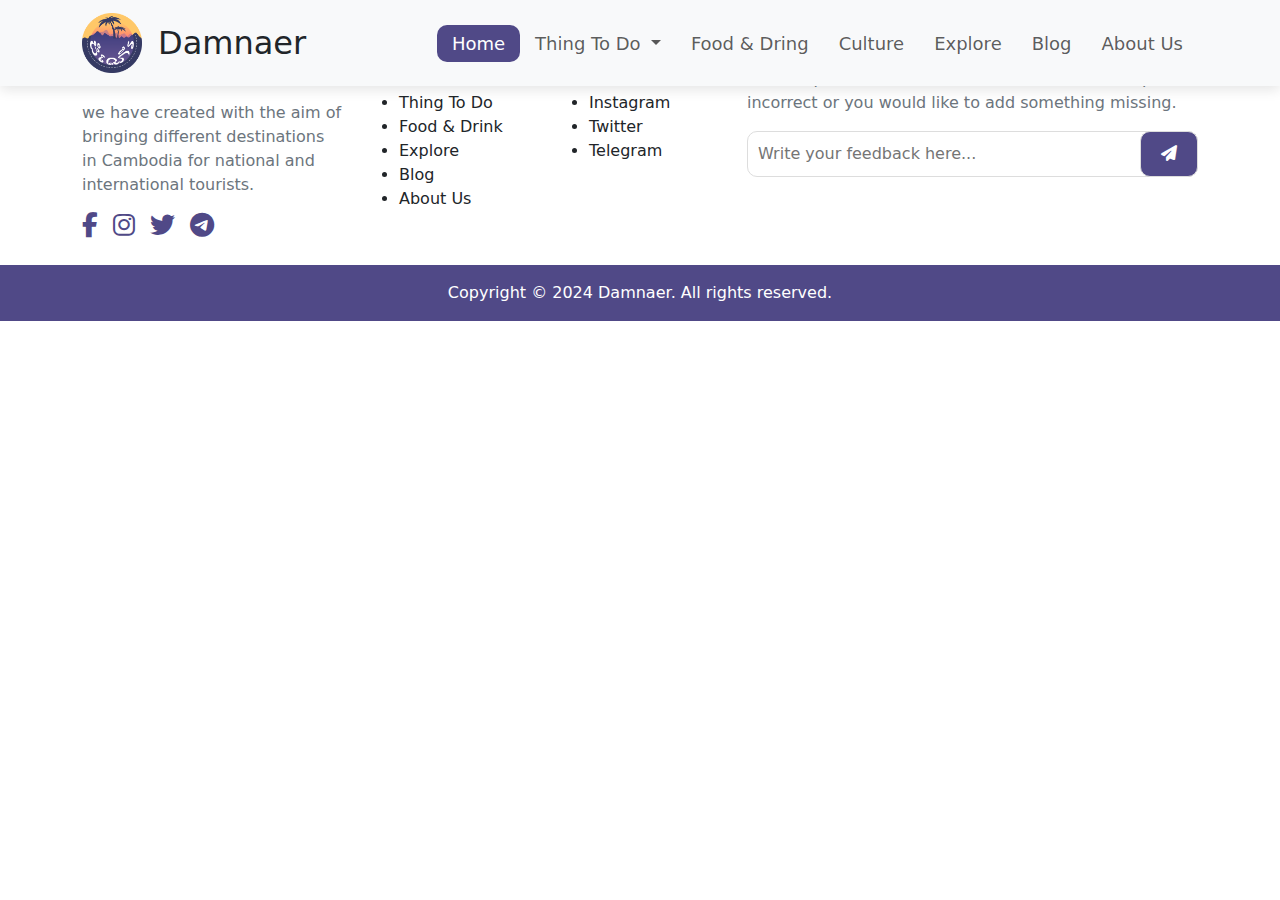
==== index.html @ 16a1250a "Merge branch 'development' of https://github.com/BunleapBeun/Damnaer into development" ====
<!DOCTYPE html>
<html lang="en">

  <head>
    <meta charset="UTF-8" />
    <meta name="viewport" content="width=device-width, initial-scale=1.0" />
    <title>Damnaer</title>
    <link rel="shortcut icon" type="image/png" href="assets/img/logo/damnaer-logo.png" />
    <link rel="stylesheet" href="assets/css/style.css" />
    <link rel="stylesheet" href="assets/plugins/bootstrap/css/bootstrap.css" />
    <link rel="stylesheet" href="assets/plugins/aos/css/aos.css" />
    <link rel="stylesheet" href="assets/plugins/swiper-js/css/swiper-bundle.min.css">
    <link rel="stylesheet" href="https://cdnjs.cloudflare.com/ajax/libs/font-awesome/6.5.2/css/all.min.css" />
  </head>

  <body>

    <!-- ! begin of header -->
    <header>
      <nav class="navbar navbar-expand-lg bg-light">
        <div class="container">
          <a class="navbar-brand d-flex align-items-center" href="index.html"><img src="assets/img/logo/damnaer-logo.png" alt="">
            <h2 class="m-0 text-dark ps-3">Damnaer</h2></a>
          <button class="navbar-toggler" type="button" data-bs-toggle="collapse"
            data-bs-target="#navbarSupportedContent" aria-controls="navbarSupportedContent" aria-expanded="false"
            aria-label="Toggle navigation">
            <span class="navbar-toggler-icon"></span>
          </button>
          <div class="collapse navbar-collapse" id="navbarSupportedContent">
            <ul class="navbar-nav ms-auto mb-2 mb-lg-0">
              <li class="nav-item">
                <a class="nav-link active" aria-current="page" href="index.html">Home</a>
              </li>
              <li class="nav-item dropdown">
                <a class="nav-link dropdown-toggle" role="button" data-bs-toggle="dropdown" aria-expanded="false">
                  Thing To Do
                </a>
                <ul class="dropdown-menu">
                  <li><a class="dropdown-item" href="#">Action</a></li>
                  <li><a class="dropdown-item" href="#">Another action</a></li>
                  <li>
                    <hr class="dropdown-divider">
                  </li>
                  <li><a class="dropdown-item" href="#">Something else here</a></li>
                </ul>
              </li>
              <li class="nav-item">
                <a class="nav-link" href="food_and_drink.html">Food &amp; Dring</a>
              </li>
              <li class="nav-item">
                <a class="nav-link" href="culture.html">Culture</a>
              </li>
              <li class="nav-item">
                <a class="nav-link" href="explore.html">Explore</a>
              </li>
              <li class="nav-item">
                <a class="nav-link" href="blog.html">Blog</a>
              </li>
              <li class="nav-item">
                <a class="nav-link" href="about_us.html">About Us</a>
              </li>
            </ul>
          </div>
        </div>
      </nav>
    </header>
    <!-- ! end of header -->

    <!-- ! begin of main -->

    <main>

    </main>
    <!-- ! end of main -->

    <!-- ! begin of footer -->
    <footer class="b-top">
      <div class="container py-4">
        <div class="row">
          <div class="col-lg-3">
            <a type="button" href="index.html"
              class="logo-center-sm d-flex flex-row align-items-center text-decoration-none">
              <div class="footer-logo"><img src="assets/img/logo/damnaer-logo.png" alt=""></div>
              <h2 class="m-0 ps-3 text-dark">Damnaer</h2>
            </a>
            <p class="m-0 text-secondary mt-3 fs-6">
              we have created with the aim of bringing different destinations in Cambodia for national and international
              tourists.
            </p>
            <ul class="social-media mt-3 p-0 mb-0">
              <li>
                <a href="#"><i class="fab fa-facebook-f"></i></a>
              </li>
              <li>
              <a href="#"><i class="fab fa-instagram"></i></a>
              </li>
              <li>
              <a href="#"><i class="fab fa-twitter"></i></a>
              </li>
              <li>
              <a href="#"><i class="fab fa-telegram"></i></a>
              </li>
            </ul>
          </div>
          <div class="col-lg-2">
            <h3>Quick Link</h3>
            <ul>
              <li>
                <a href="#" class="text-decoration-none text-dark">Home</a>
              </li>
              <li>
                <a href="#" class="text-decoration-none text-dark">Thing To Do</a>
              </li>
              <li>
                <a href="#" class="text-decoration-none text-dark">Food &amp; Drink</a>
              </li>
              <li>
                <a href="#" class="text-decoration-none text-dark">Explore</a>
              </li>
              <li>
                <a href="#" class="text-decoration-none text-dark">Blog</a>
              </li>
              <li>
                <a href="#" class="text-decoration-none text-dark">About Us</a>
              </li>
            </ul>
          </div>
          <div class="col-lg-2">
            <h3>Contact Us</h3>
            <ul>
              <li>
                <a href="#" class="text-decoration-none text-dark">Facebook</a>
              </li>
              <li>
                <a href="#" class="text-decoration-none text-dark">Instagram</a>
              </li>
              <li>
                <a href="#" class="text-decoration-none text-dark">Twitter</a>
              </li>
              <li>
                <a href="#" class="text-decoration-none text-dark">Telegram</a>
              </li>
            </ul>
          </div>
          <div class="col-lg-5">
            <h3>Feedback</h3>
            <p class="m-0 text-secondary fs-6">You can provide feedback on the website if our input is incorrect or you
              would like to add something missing.</p>
              <div class="from-control mt-3">
                <input type="text" class="input-form w-100 m-0" placeholder="Write your feedback here...">
                <a type="button" class="btn-form text-decoration-none b-all">
                  <i class="fa-solid fa-paper-plane"></i>
                </a>
              </div>
          </div>
        </div>
      </div>
      <div class="copy-right py-3">
        <p class="m-0 text-center text-white fs-6">Copyright © 2024 Damnaer. All rights reserved.</p>
      </div>
    </footer>
    <!-- ! end of footer -->

    <script src="assets/plugins/bootstrap/js/bootstrap.bundle.min.js"></script>
    <script src="assets/plugins/aos/js/aos.js"></script>
    <script src="assets/plugins/swiper-js/js/swiper-bundle.min.js"></script>
    <script>
      AOS.init();
    </script>
    <!-- Initialize Swiper -->
    <script>
      const progressCircle = document.querySelector(".autoplay-progress svg");
      const progressContent = document.querySelector(".autoplay-progress span");
      var swiper = new Swiper(".mySwiper", {
        spaceBetween: 30,
        centeredSlides: true,
        loop: true,
        speed: 1000,
        effect: "fade",
        fadeEffect: {
          crossFade: true
        },
        autoplay: {
          delay: 5000,
          disableOnInteraction: false
        },
        pagination: {
          el: ".swiper-pagination",
          clickable: true
        },
        navigation: {
          nextEl: ".swiper-button-next",
          prevEl: ".swiper-button-prev"
        },
        on: {
          autoplayTimeLeft(s, time, progress) {
            progressCircle.style.setProperty("--progress", 1 - progress);
            progressContent.textContent = `${Math.ceil(time / 1000)}s`;
          }
        }
      });
    </script>
  </body>

</html>
---- assets/css/style.css ----
@import url("https://fonts.googleapis.com/css2?family=Poppins:ital,wght@0,100;0,200;0,300;0,400;0,500;0,600;0,700;0,800;0,900;1,100;1,200;1,300;1,400;1,500;1,600;1,700;1,800;1,900&display=swap");

body {
  font-family: "Poppins", sans-serif;
}

/* ! begin of navbar */

header {
  position: fixed;
  top: 0;
  width: 100%;
  z-index: 999;
  box-shadow: rgba(0, 0, 0, 0.1) 0px 4px 12px;
}

.navbar-brand img {
  width: 60px;
}

.navbar-nav .nav-item .nav-link {
  font-size: 18px;
  font-weight: 500;
  padding: 5px 15px !important;
}

.navbar-nav .nav-item .nav-link.active {
  border-radius: 10px;
  background-color: #504987;
  color: #fff;
}

/* ! end of navbar */

/* ! begin of globle selector */

.b-top {
  border-top: 1px solid #ddd;
}

.b-all {
  border: 1px solid #ddd !important;
}

.all-center {
  display: flex;
  justify-content: center;
  align-items: center;
}

.section-space {
  width: 100%;
  height: auto;
  padding: 100px 0;
  overflow: hidden;
}

.from-control {
  position: relative;
}

.input-form {
  padding: 10px;
  border: 1px solid #ddd;
  outline: none;
  border-radius: 10px;
}

.btn-form {
  background-color: #504987;
  color: #fff;
  border: none;
  padding: 10px 20px;
  border-radius: 10px;
  display: inline-block;
  cursor: pointer;
  position: absolute;
  top: 0;
  right: 0;
}

.social-media {
  list-style-type: none;
  display: flex;
  flex-direction: row;
}

.social-media li {
  padding-right: 15px;
}

.social-media li a {
  text-decoration: none;
}

.social-media li a i {
  color: #504987;
  font-size: 25px;
}

/* ! end of globle selector */

/* ! begin of main content */

/* ? begin of hero banner */

.hero-banner {
  width: 100vw;
  height: 100vh;

}

.swiper {
  width: 100%;
  height: 100%;
}

.swiper-slide {
  text-align: center;
  font-size: 18px;
  display: flex;
  justify-content: center;
  align-items: center;
}

.swiper-slide img {
  display: block;
  width: 100%;
  height: 100%;
  object-fit: cover;
  background-position: center;
  background-repeat: no-repeat;
  background-size: cover;
}

.autoplay-progress {
  position: absolute;
  right: 16px;
  bottom: 16px;
  z-index: 10;
  width: 48px;
  height: 48px;
  display: flex;
  align-items: center;
  justify-content: center;
  font-weight: bold;
  color: var(--swiper-theme-color);
}

.autoplay-progress svg {
  --progress: 0;
  position: absolute;
  left: 0;
  top: 0px;
  z-index: 10;
  width: 100%;
  height: 100%;
  stroke-width: 4px;
  stroke: var(--swiper-theme-color);
  fill: none;
  stroke-dashoffset: calc(125.6px * (1 - var(--progress)));
  stroke-dasharray: 125.6;
  transform: rotate(-90deg);
}

.swiper-button-next,
.swiper-button-prev {
  position: absolute;
  top: var(--swiper-navigation-top-offset, 50%);
  width: calc(var(--swiper-navigation-size) / 44* 27);
  height: var(--swiper-navigation-size);
  margin-top: calc(0px -(var(--swiper-navigation-size) / 2));
  z-index: 10;
  cursor: pointer;
  display: flex;
  align-items: center;
  justify-content: center;
  color: #504987 !important;
}

.autoplay-progress svg {
  position: absolute;
  left: 0;
  top: 0px;
  z-index: 10;
  width: 100%;
  height: 100%;
  stroke-width: 4px;
  stroke: #504987 !important;
  fill: none;
  stroke-dashoffset: calc(125.6px * (1 - var(--progress)));
  stroke-dasharray: 125.6;
  transform: rotate(-90deg);
}

.autoplay-progress {
  position: absolute;
  right: 16px;
  bottom: 16px;
  z-index: 10;
  width: 48px;
  height: 48px;
  display: flex;
  align-items: center;
  justify-content: center;
  font-weight: bold;
  color: #504987 !important;
}

.swiper-pagination-bullet-active {
  opacity: var(--swiper-pagination-bullet-opacity, 1);
  background: #504987 !important;
}

.swiper-pagination-bullet {
  width: var(--swiper-pagination-bullet-width, var(--swiper-pagination-bullet-size, 8px));
  height: var(--swiper-pagination-bullet-height, var(--swiper-pagination-bullet-size, 8px));
  display: inline-block;
  border-radius: var(--swiper-pagination-bullet-border-radius, 50%) !important;
  background: var(--swiper-pagination-bullet-inactive-color, #504987) !important;
  opacity: var(--swiper-pagination-bullet-inactive-opacity, .2);
}

/* ? end of hero banner */

/* ? begin of feature destination */

.card img {
  width: 100%;
  height: 180px;
  object-fit: cover;
}


/* ? end of feature destination */

/* ! end of main content */

/* ! begin of footer */

footer .footer-logo img {
  width: 60px;
}

.copy-right {
  background-color: #504987;
}

@media (max-width: 768px) {
  .logo-center-sm {
    display: flex;
    width: 100%;
    justify-content: center;
  }
}

/* ! end of footer */
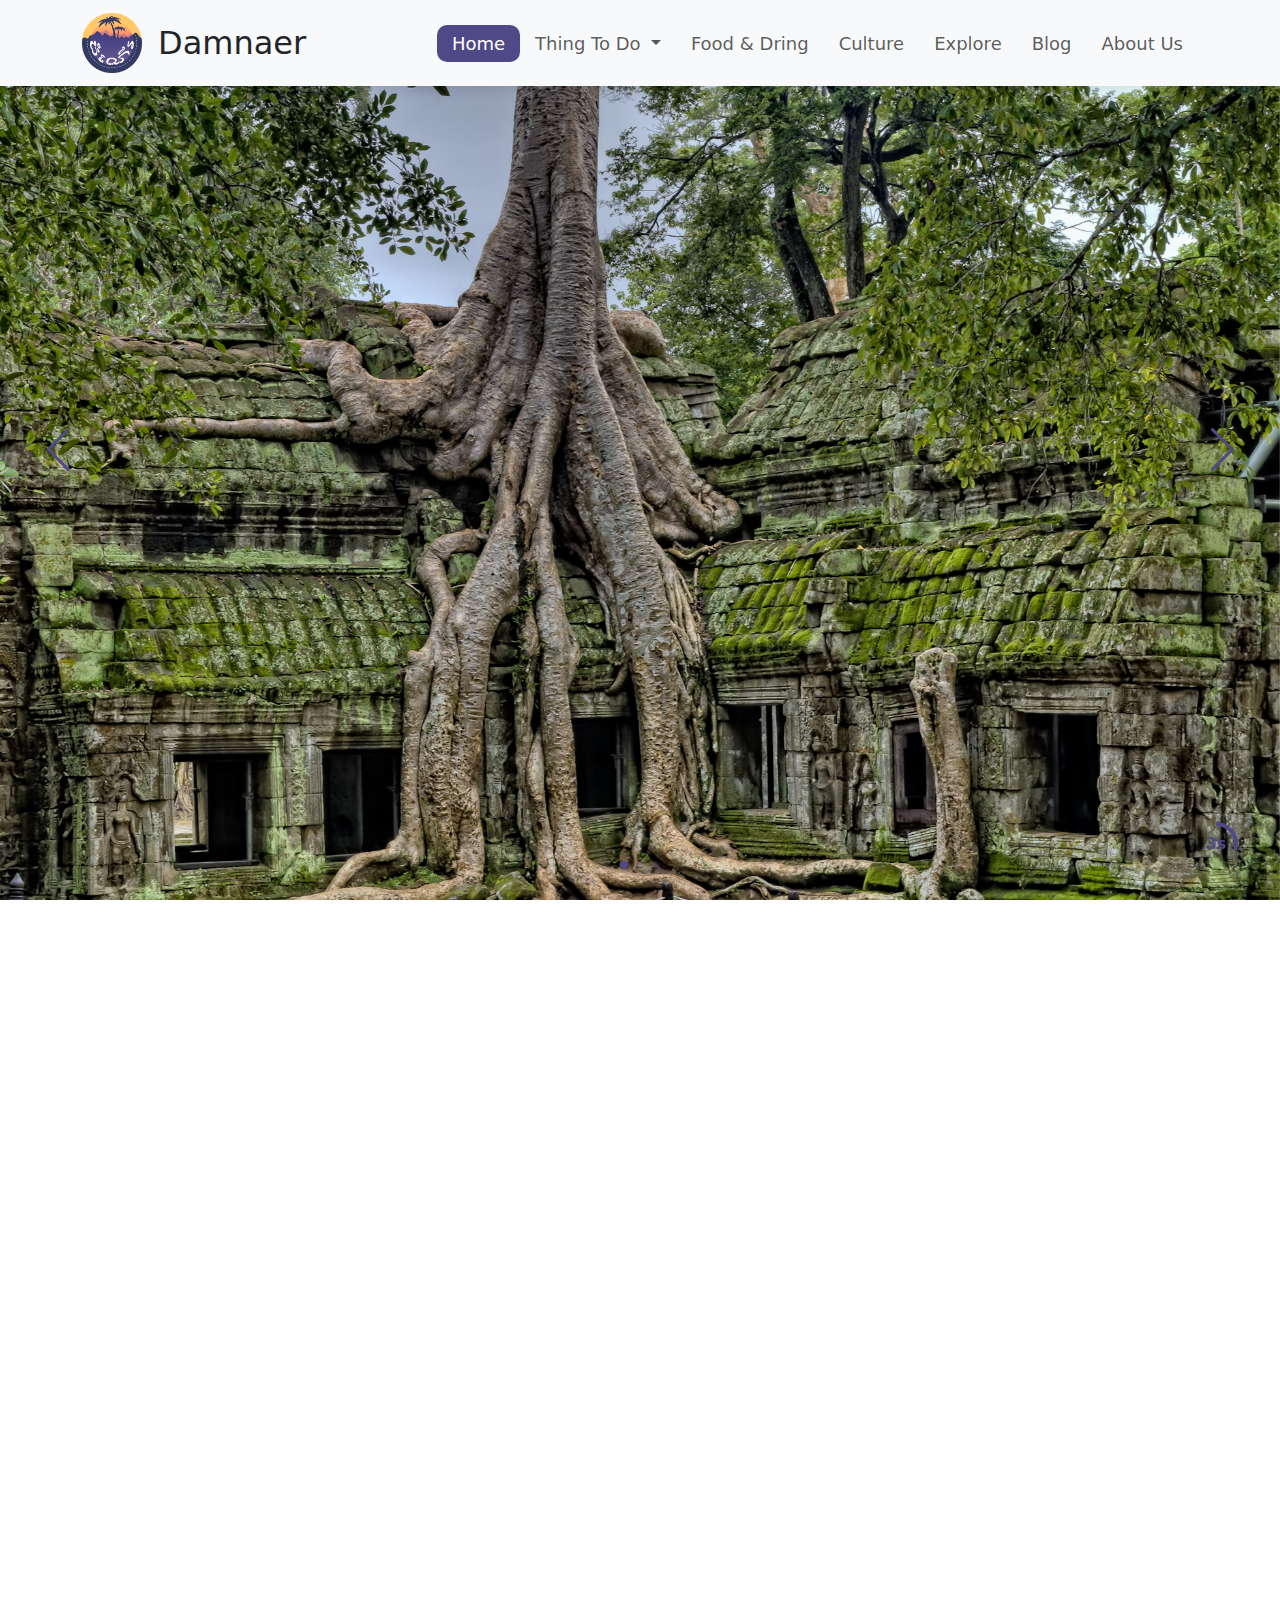
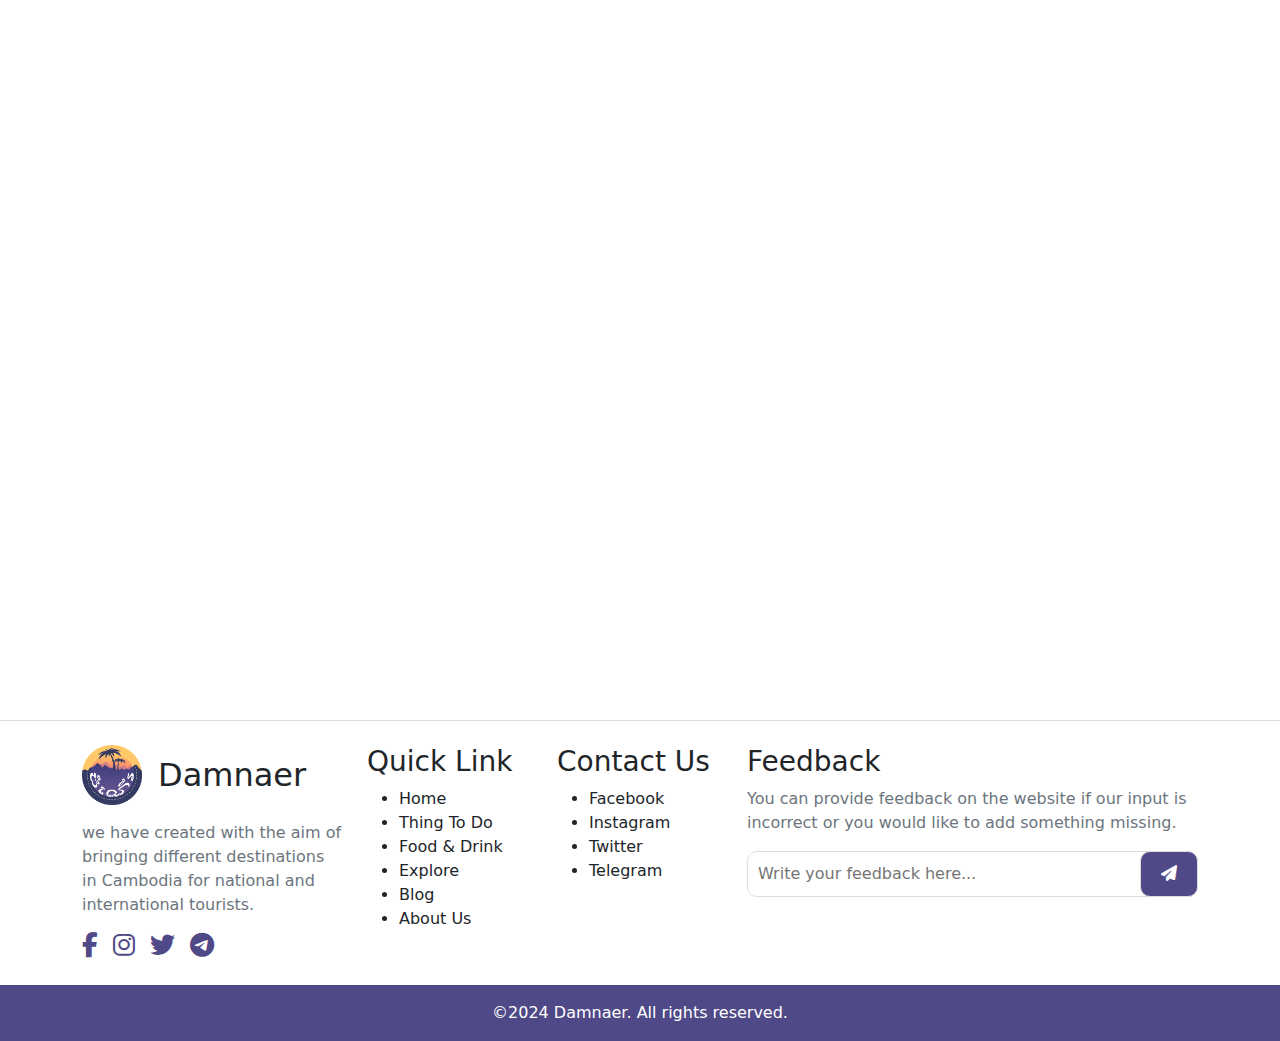
==== commit 7fcd57db: "Update index.html" ====
--- a/index.html
+++ b/index.html
@@ -67,9 +67,143 @@
     <!-- ! end of header -->
 
     <!-- ! begin of main -->
-
-    <main>
-
+    <main class="overflow-hidden">
+      <section class="hero-banner">
+        <!-- Swiper -->
+        <div class="swiper mySwiper">
+          <div class="swiper-wrapper">
+            <div class="swiper-slide"><img src="assets/img/home-page/angkor-wat-tree.avif" alt=""></div>
+            <div class="swiper-slide"><img src="assets/img/home-page/art-in-angkor.avif" alt=""></div>
+            <div class="swiper-slide"><img src="assets/img/home-page/angkor-wat-face.avif" alt=""></div>
+          </div>
+          <div class="swiper-button-next pe-lg-5"></div>
+          <div class="swiper-button-prev ps-lg-5"></div>
+          <div class="swiper-pagination mb-3"></div>
+          <div class="autoplay-progress me-lg-4 mb-lg-3">
+            <svg viewBox="0 0 48 48">
+              <circle cx="24" cy="24" r="20"></circle>
+            </svg>
+            <span></span>
+          </div>
+        </div>
+      </section>
+      <section class="feature-destination section-space">
+        <div class="container">
+          <h1 class="text-center" data-aos="fade-up">Feature Destination</h1>
+          <p class="fs-6 text-secondary mb-4" data-aos="fade-up">Uncover the magic of Cambodia through its iconic
+            destinations! Marvel at
+            the
+            ancient wonders of Angkor Wat,
+            feel the pulse of history in Phnom Penh, unwind on the stunning beaches of Koh Rong, and savor the charm
+            of
+            Kampot's lush landscapes. Each destination is a treasure trove of experiences waiting to be explored!</p>
+          <div class="row g-4">
+            <div class="col-lg-3 col-md-4 col-sm-6" data-aos="fade-up">
+              <div class="card">
+                <img src="assets/img/home-page/angkor-wat-card.avif" class="card-img-top" alt="...">
+                <div class="card-body">
+                  <h5 class="card-title">Angkor Wat</h5>
+                  <p class="card-text">Some quick example text to build on the card title and make up the bulk of the
+                    card's content.</p>
+                  <a href="#" class="btn btn-primary">Go somewhere</a>
+                </div>
+              </div>
+            </div>
+            <div class="col-lg-3 col-md-4 col-sm-6" data-aos="fade-up">
+              <div class="card">
+                <img src="assets/img/home-page/angkor-wat-face.avif" class="card-img-top" alt="...">
+                <div class="card-body">
+                  <h5 class="card-title">Card title</h5>
+                  <p class="card-text">Some quick example text to build on the card title and make up the bulk of the
+                    card's content.</p>
+                  <a href="#" class="btn btn-primary">Go somewhere</a>
+                </div>
+              </div>
+            </div>
+            <div class="col-lg-3 col-md-4 col-sm-6" data-aos="fade-up">
+              <div class="card">
+                <img src="assets/img/home-page/angkor-wat.jpg" class="card-img-top" alt="...">
+                <div class="card-body">
+                  <h5 class="card-title">Card title</h5>
+                  <p class="card-text">Some quick example text to build on the card title and make up the bulk of the
+                    card's content.</p>
+                  <a href="#" class="btn btn-primary">Go somewhere</a>
+                </div>
+              </div>
+            </div>
+            <div class="col-lg-3 col-md-4 col-sm-6" data-aos="fade-up">
+              <div class="card">
+                <img src="assets/img/home-page/angkor-wat.jpg" class="card-img-top" alt="...">
+                <div class="card-body">
+                  <h5 class="card-title">Card title</h5>
+                  <p class="card-text">Some quick example text to build on the card title and make up the bulk of the
+                    card's content.</p>
+                  <a href="#" class="btn btn-primary">Go somewhere</a>
+                </div>
+              </div>
+            </div>
+            <div class="col-lg-3 col-md-4 col-sm-6" data-aos="fade-up">
+              <div class="card">
+                <img src="assets/img/home-page/angkor-wat-card.avif" class="card-img-top" alt="...">
+                <div class="card-body">
+                  <h5 class="card-title">Angkor Wat</h5>
+                  <p class="card-text">Some quick example text to build on the card title and make up the bulk of the
+                    card's content.</p>
+                  <a href="#" class="btn btn-primary">Go somewhere</a>
+                </div>
+              </div>
+            </div>
+            <div class="col-lg-3 col-md-4 col-sm-6" data-aos="fade-up">
+              <div class="card">
+                <img src="assets/img/home-page/angkor-wat-face.avif" class="card-img-top" alt="...">
+                <div class="card-body">
+                  <h5 class="card-title">Card title</h5>
+                  <p class="card-text">Some quick example text to build on the card title and make up the bulk of the
+                    card's content.</p>
+                  <a href="#" class="btn btn-primary">Go somewhere</a>
+                </div>
+              </div>
+            </div>
+            <div class="col-lg-3 col-md-4 col-sm-6" data-aos="fade-up">
+              <div class="card">
+                <img src="assets/img/home-page/angkor-wat.jpg" class="card-img-top" alt="...">
+                <div class="card-body">
+                  <h5 class="card-title">Card title</h5>
+                  <p class="card-text">Some quick example text to build on the card title and make up the bulk of the
+                    card's content.</p>
+                  <a href="#" class="btn btn-primary">Go somewhere</a>
+                </div>
+              </div>
+            </div>
+            <div class="col-lg-3 col-md-4 col-sm-6" data-aos="fade-up">
+              <div class="card">
+                <img src="assets/img/home-page/angkor-wat.jpg" class="card-img-top" alt="...">
+                <div class="card-body">
+                  <h5 class="card-title">Card title</h5>
+                  <p class="card-text">Some quick example text to build on the card title and make up the bulk of the
+                    card's content.</p>
+                  <a href="#" class="btn btn-primary">Go somewhere</a>
+                </div>
+              </div>
+            </div>
+          </div>
+        </div>
+      </section>
+      <section class="popular-food section-space pt-0">
+        <div class="container">
+          <h1 class="text-center" data-aos="fade-up">Popular Food</h1>
+          <p class="fs-6 text-secondary mb-4" data-aos="fade-up">Uncover the magic of Cambodia through its iconic
+            destinations! Marvel at
+            the
+            ancient wonders of Angkor Wat,
+            feel the pulse of history in Phnom Penh, unwind on the stunning beaches of Koh Rong, and savor the charm
+            of
+            Kampot's lush landscapes. Each destination is a treasure trove of experiences waiting to be explored!</p>
+          <div class="row">
+
+          </div>
+        </div>
+      </section>
     </main>
     <!-- ! end of main -->
 
@@ -156,7 +290,7 @@
         </div>
       </div>
       <div class="copy-right py-3">
-        <p class="m-0 text-center text-white fs-6">Copyright © 2024 Damnaer. All rights reserved.</p>
+        <p class="m-0 text-center text-white fs-6">©2024 Damnaer. All rights reserved.</p>
       </div>
     </footer>
     <!-- ! end of footer -->
@@ -181,7 +315,7 @@
           crossFade: true
         },
         autoplay: {
-          delay: 5000,
+          delay: 3000,
           disableOnInteraction: false
         },
         pagination: {
@@ -202,4 +336,4 @@
     </script>
   </body>
 
-</html>+</html>
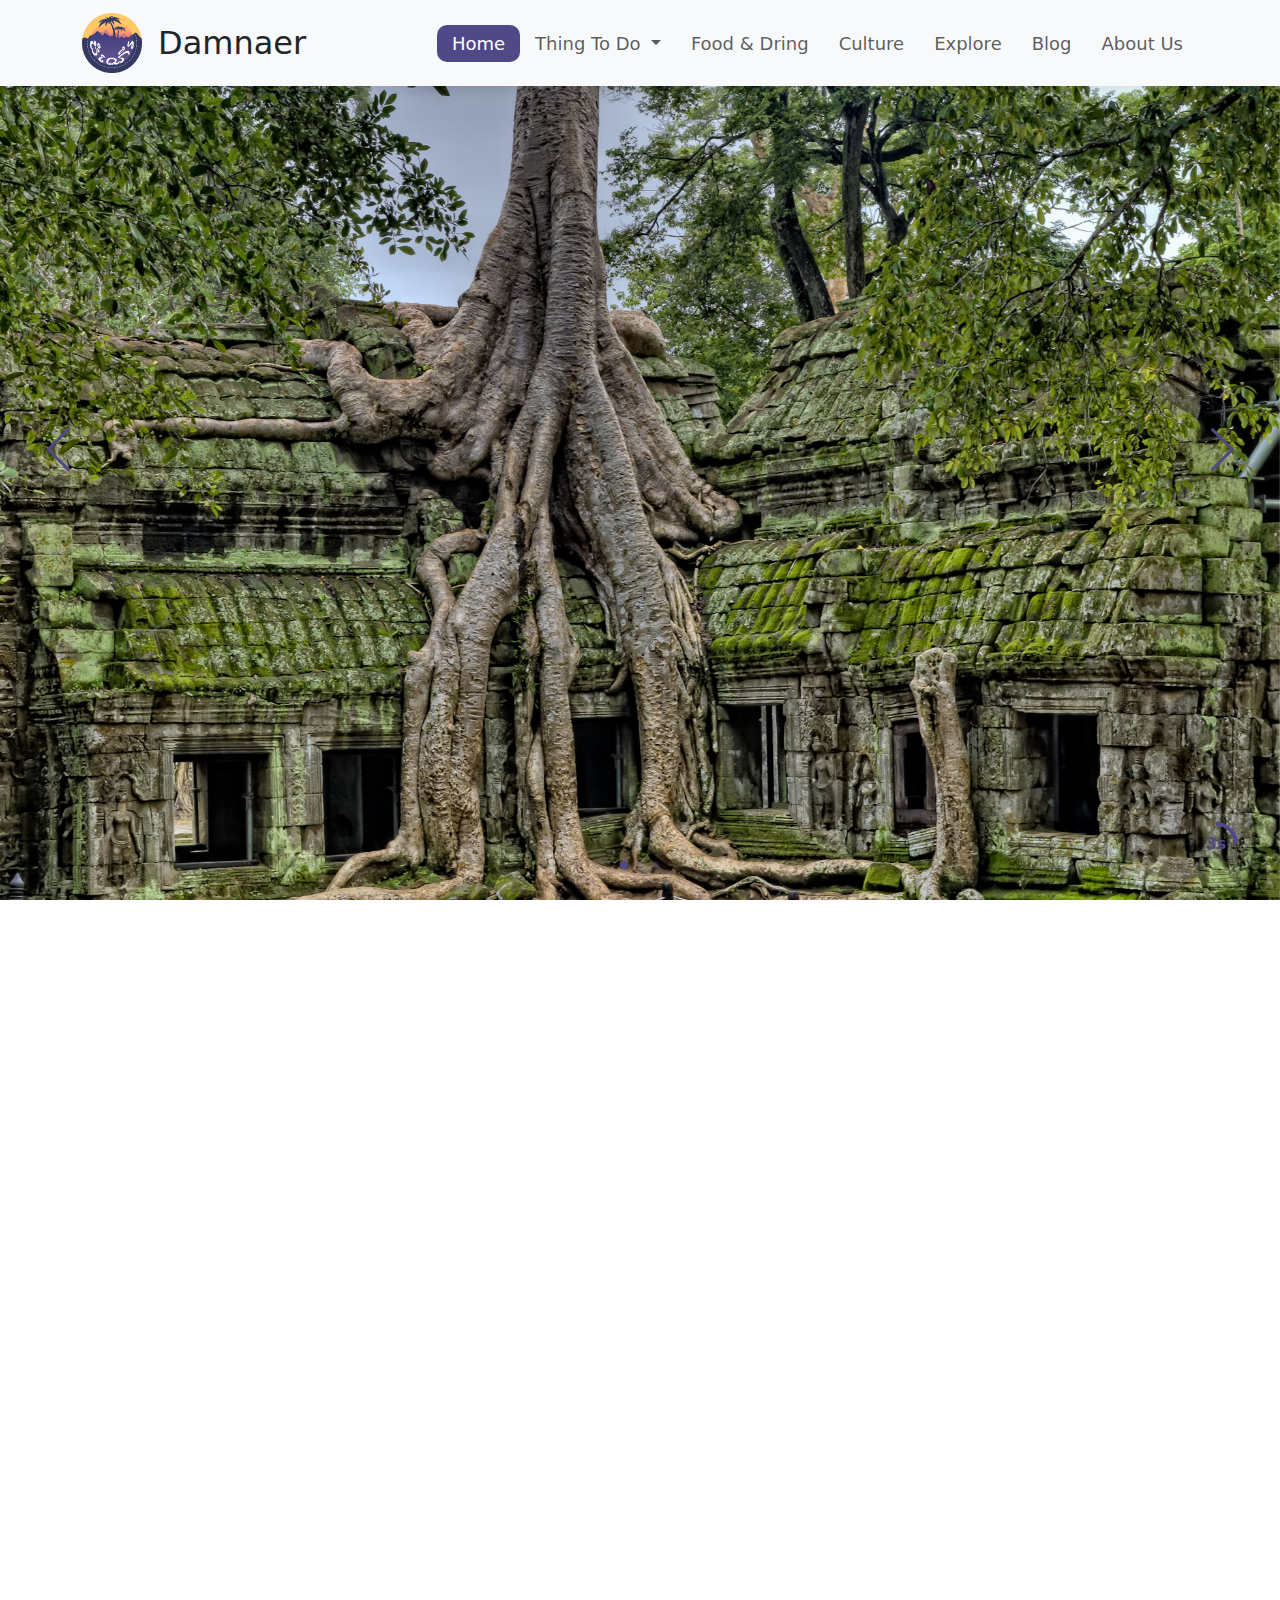
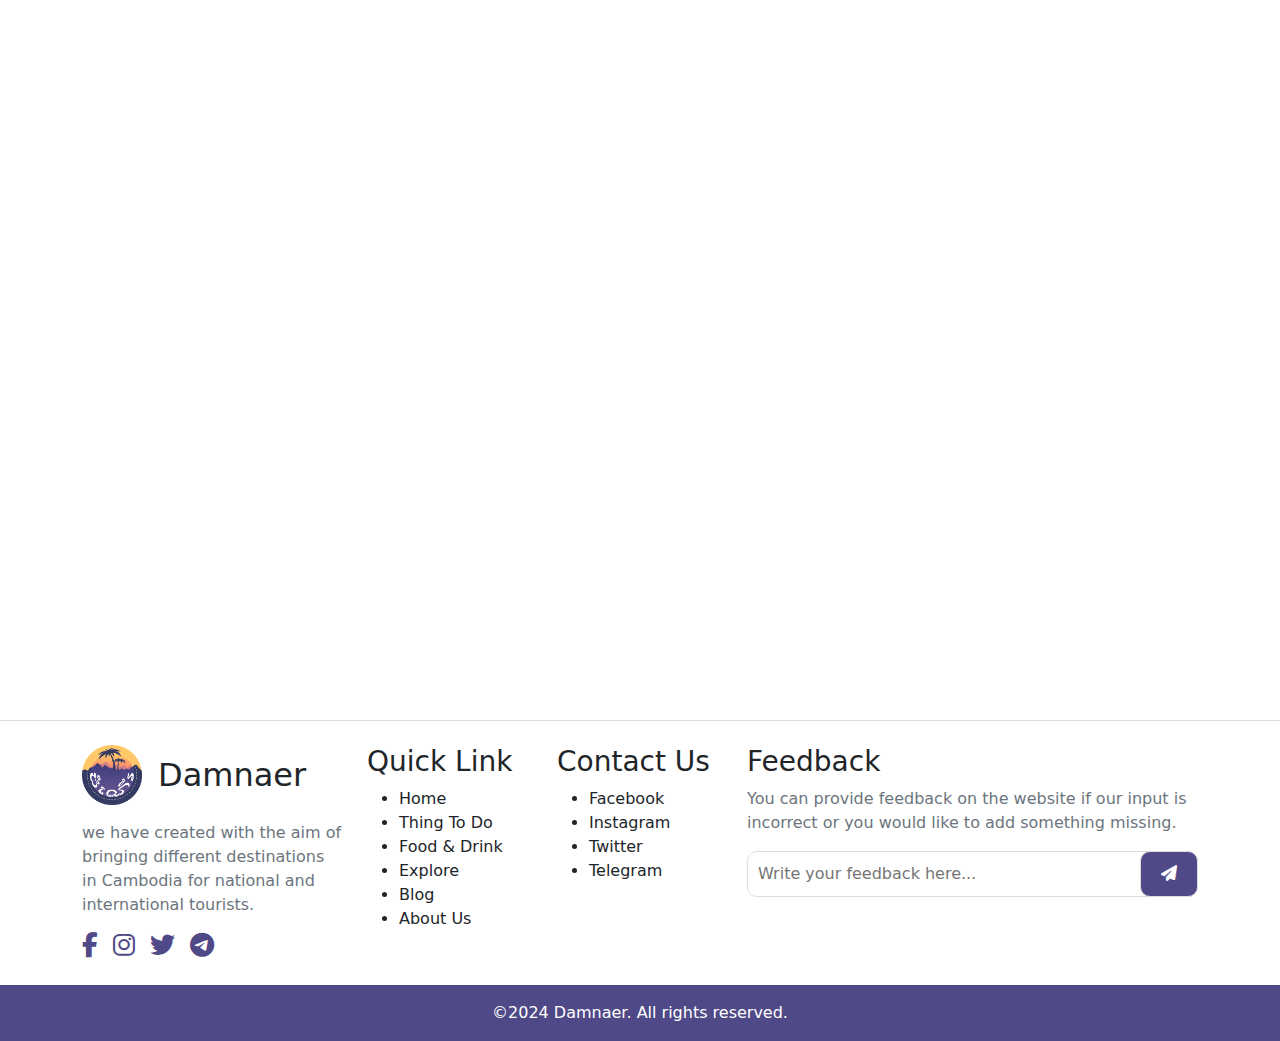
==== commit d7bd30b6: "new update" ====
--- a/index.html
+++ b/index.html
@@ -336,4 +336,4 @@
     </script>
   </body>
 
-</html>
+</html>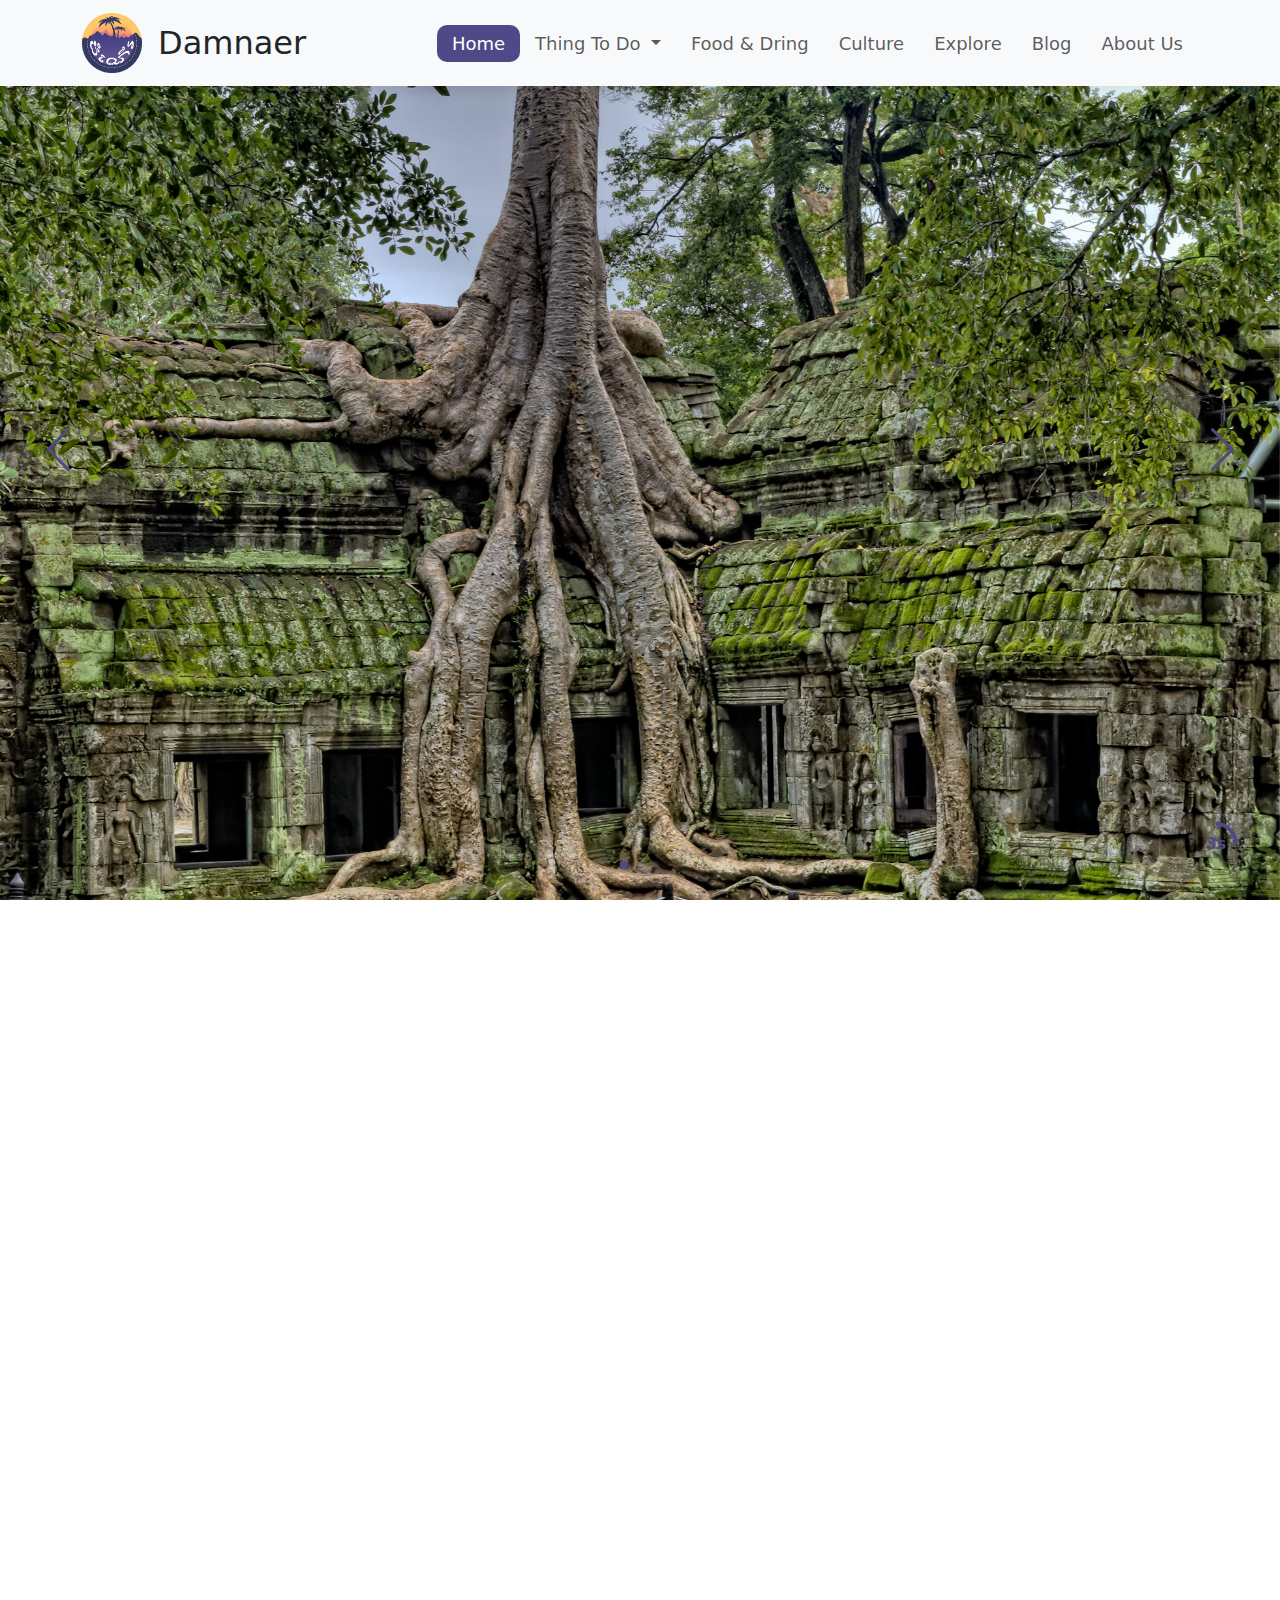
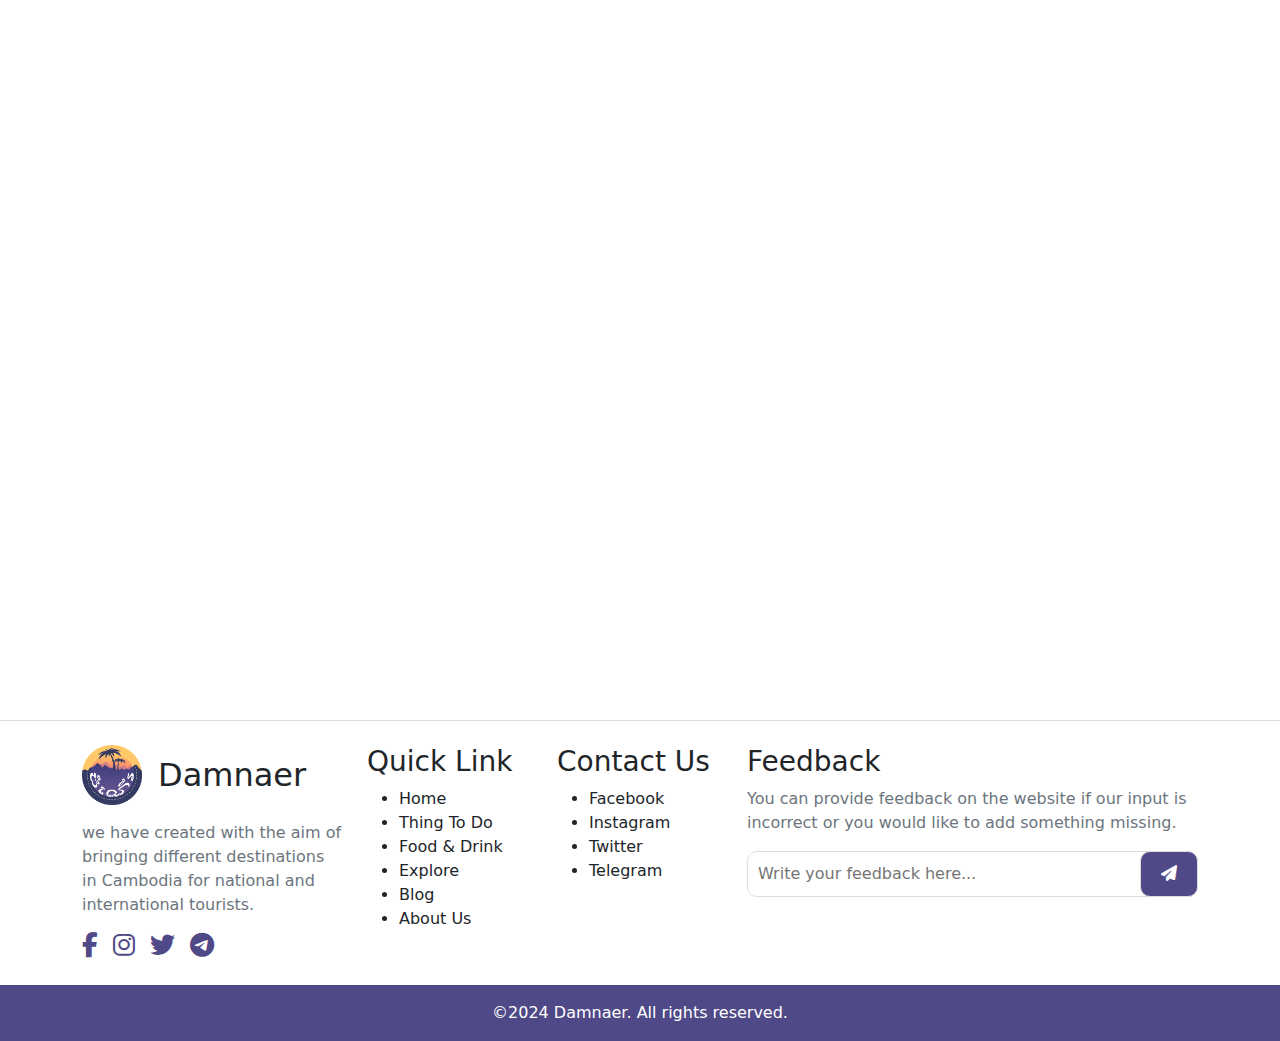
==== commit 1816a402: "new update" ====
--- a/index.html
+++ b/index.html
@@ -333,7 +333,8 @@
           }
         }
       });
+      
     </script>
   </body>
 
-</html>+</html>
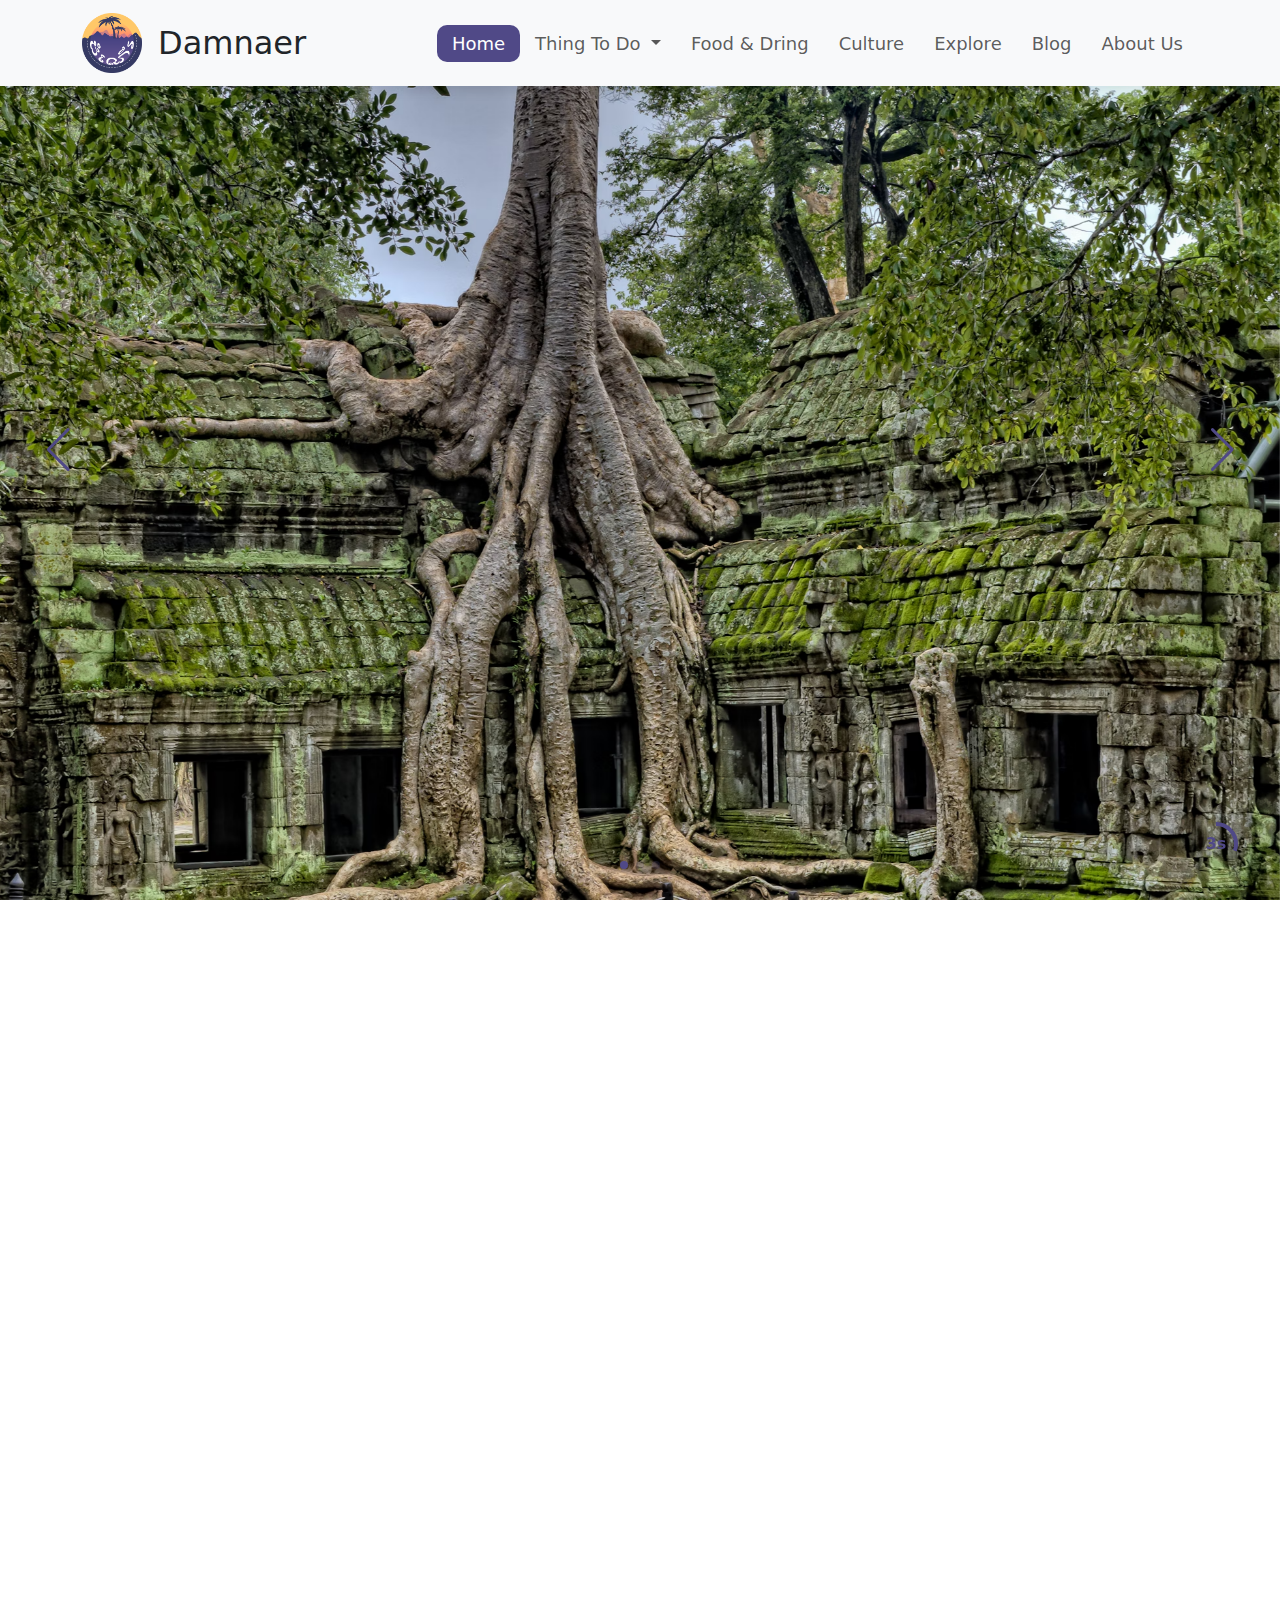
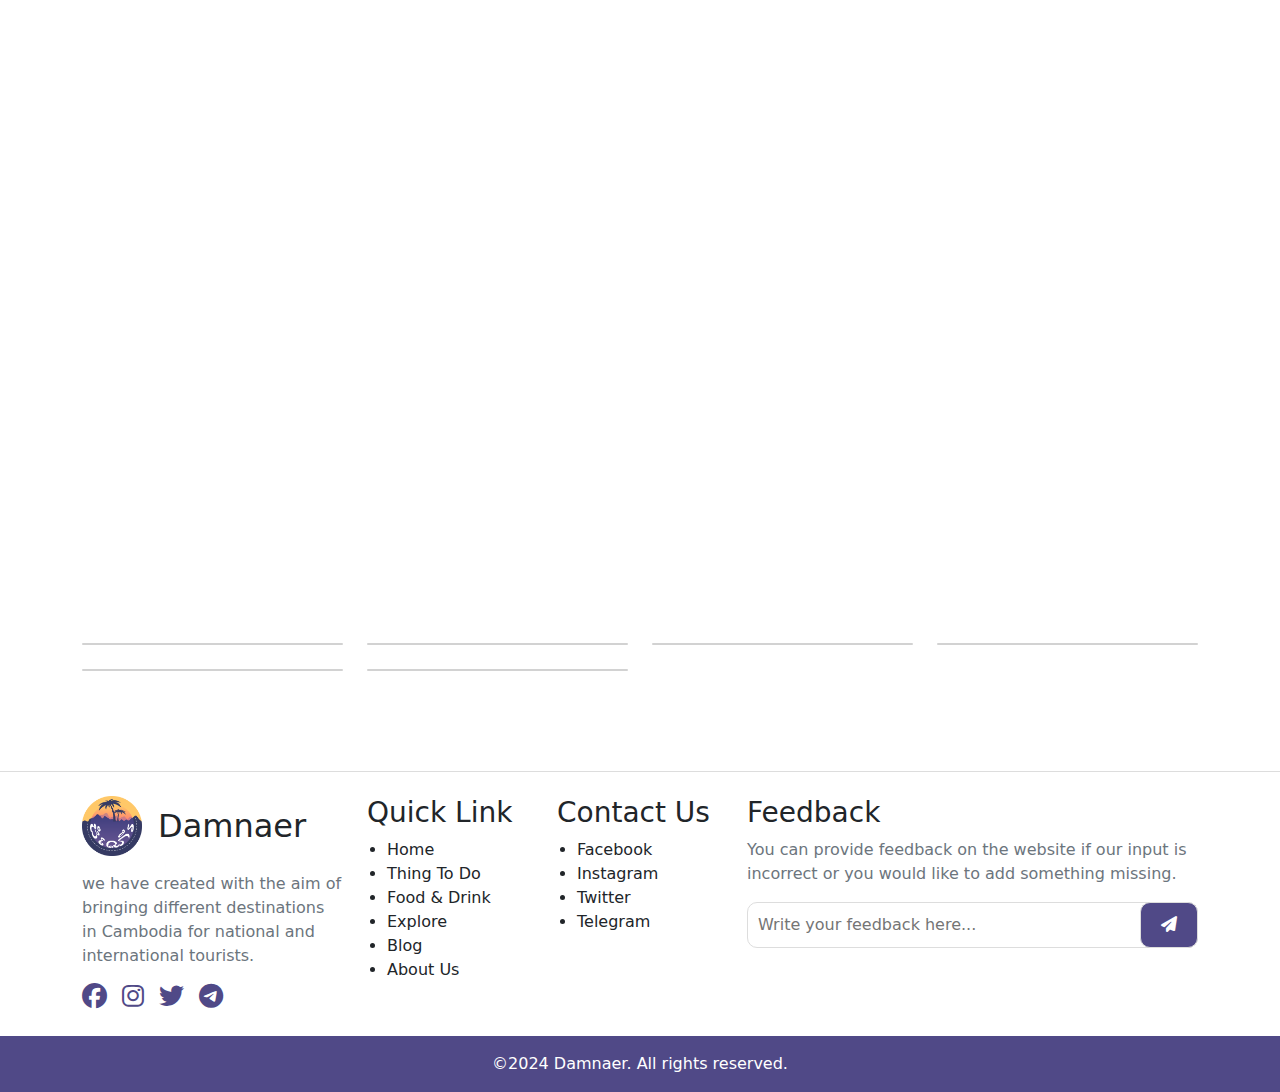
==== commit 7b52f207: "new update place" ====
--- a/index.html
+++ b/index.html
@@ -19,8 +19,10 @@
     <header>
       <nav class="navbar navbar-expand-lg bg-light">
         <div class="container">
-          <a class="navbar-brand d-flex align-items-center" href="index.html"><img src="assets/img/logo/damnaer-logo.png" alt="">
-            <h2 class="m-0 text-dark ps-3">Damnaer</h2></a>
+          <a class="navbar-brand d-flex align-items-center" href="index.html"><img
+              src="assets/img/logo/damnaer-logo.png" alt="">
+            <h2 class="m-0 text-dark ps-3">Damnaer</h2>
+          </a>
           <button class="navbar-toggler" type="button" data-bs-toggle="collapse"
             data-bs-target="#navbarSupportedContent" aria-controls="navbarSupportedContent" aria-expanded="false"
             aria-label="Toggle navigation">
@@ -90,101 +92,188 @@
       <section class="feature-destination section-space">
         <div class="container">
           <h1 class="text-center" data-aos="fade-up">Feature Destination</h1>
-          <p class="fs-6 text-secondary mb-4" data-aos="fade-up">Uncover the magic of Cambodia through its iconic
-            destinations! Marvel at
-            the
-            ancient wonders of Angkor Wat,
-            feel the pulse of history in Phnom Penh, unwind on the stunning beaches of Koh Rong, and savor the charm
-            of
-            Kampot's lush landscapes. Each destination is a treasure trove of experiences waiting to be explored!</p>
+          <p class="fs-6 text-secondary mb-4 text-center" data-aos="fade-up">Explore Cambodia's magic with iconic
+            destinations like
+            Angkor Wat, Phnom Penh, Koh Rong, and Kampot, each offering unique experiences and treasures to discover.
+          </p>
           <div class="row g-4">
             <div class="col-lg-3 col-md-4 col-sm-6" data-aos="fade-up">
-              <div class="card">
-                <img src="assets/img/home-page/angkor-wat-card.avif" class="card-img-top" alt="...">
-                <div class="card-body">
-                  <h5 class="card-title">Angkor Wat</h5>
-                  <p class="card-text">Some quick example text to build on the card title and make up the bulk of the
-                    card's content.</p>
-                  <a href="#" class="btn btn-primary">Go somewhere</a>
-                </div>
-              </div>
-            </div>
-            <div class="col-lg-3 col-md-4 col-sm-6" data-aos="fade-up">
-              <div class="card">
-                <img src="assets/img/home-page/angkor-wat-face.avif" class="card-img-top" alt="...">
-                <div class="card-body">
-                  <h5 class="card-title">Card title</h5>
-                  <p class="card-text">Some quick example text to build on the card title and make up the bulk of the
-                    card's content.</p>
-                  <a href="#" class="btn btn-primary">Go somewhere</a>
-                </div>
-              </div>
-            </div>
-            <div class="col-lg-3 col-md-4 col-sm-6" data-aos="fade-up">
-              <div class="card">
-                <img src="assets/img/home-page/angkor-wat.jpg" class="card-img-top" alt="...">
-                <div class="card-body">
-                  <h5 class="card-title">Card title</h5>
-                  <p class="card-text">Some quick example text to build on the card title and make up the bulk of the
-                    card's content.</p>
-                  <a href="#" class="btn btn-primary">Go somewhere</a>
-                </div>
-              </div>
-            </div>
-            <div class="col-lg-3 col-md-4 col-sm-6" data-aos="fade-up">
-              <div class="card">
-                <img src="assets/img/home-page/angkor-wat.jpg" class="card-img-top" alt="...">
-                <div class="card-body">
-                  <h5 class="card-title">Card title</h5>
-                  <p class="card-text">Some quick example text to build on the card title and make up the bulk of the
-                    card's content.</p>
-                  <a href="#" class="btn btn-primary">Go somewhere</a>
-                </div>
-              </div>
-            </div>
-            <div class="col-lg-3 col-md-4 col-sm-6" data-aos="fade-up">
-              <div class="card">
-                <img src="assets/img/home-page/angkor-wat-card.avif" class="card-img-top" alt="...">
-                <div class="card-body">
-                  <h5 class="card-title">Angkor Wat</h5>
-                  <p class="card-text">Some quick example text to build on the card title and make up the bulk of the
-                    card's content.</p>
-                  <a href="#" class="btn btn-primary">Go somewhere</a>
-                </div>
-              </div>
-            </div>
-            <div class="col-lg-3 col-md-4 col-sm-6" data-aos="fade-up">
-              <div class="card">
-                <img src="assets/img/home-page/angkor-wat-face.avif" class="card-img-top" alt="...">
-                <div class="card-body">
-                  <h5 class="card-title">Card title</h5>
-                  <p class="card-text">Some quick example text to build on the card title and make up the bulk of the
-                    card's content.</p>
-                  <a href="#" class="btn btn-primary">Go somewhere</a>
-                </div>
-              </div>
-            </div>
-            <div class="col-lg-3 col-md-4 col-sm-6" data-aos="fade-up">
-              <div class="card">
-                <img src="assets/img/home-page/angkor-wat.jpg" class="card-img-top" alt="...">
-                <div class="card-body">
-                  <h5 class="card-title">Card title</h5>
-                  <p class="card-text">Some quick example text to build on the card title and make up the bulk of the
-                    card's content.</p>
-                  <a href="#" class="btn btn-primary">Go somewhere</a>
-                </div>
-              </div>
-            </div>
-            <div class="col-lg-3 col-md-4 col-sm-6" data-aos="fade-up">
-              <div class="card">
-                <img src="assets/img/home-page/angkor-wat.jpg" class="card-img-top" alt="...">
-                <div class="card-body">
-                  <h5 class="card-title">Card title</h5>
-                  <p class="card-text">Some quick example text to build on the card title and make up the bulk of the
-                    card's content.</p>
-                  <a href="#" class="btn btn-primary">Go somewhere</a>
-                </div>
-              </div>
+              <a type="button" href="angkor_wat.html" class="card text-decoration-none">
+                <div class="image">
+                  <img src="assets/img/home-page/angkor-wat-card.avif" class="card-img-top" alt="...">
+                </div>
+                <div class="card-body text-decoration-none">
+                  <h3 class="card-title fs-2 fw-bold">Angkor Wat</h3>
+                  <span class="fw-bold fs-6">Siem Reap, Cambodia</span>
+                  <div class="star-rate my-1">
+                    <i class="fa-solid fa-star"></i>
+                    <i class="fa-solid fa-star"></i>
+                    <i class="fa-solid fa-star"></i>
+                    <i class="fa-solid fa-star"></i>
+                    <i class="fa-solid fa-star-half-stroke"></i>
+                  </div>
+                  <p class="card-text fs-6 text-secondary text-cut">Angkor Wat is a massive and iconic temple complex
+                    located in Cambodia, renowned for its grandeur and intricate design. It is one of the most
+                    significant and well-preserved examples of classical Khmer architecture and is considered the
+                    largest religious monument in the world.</p>
+                </div>
+              </a>
+            </div>
+            <div class="col-lg-3 col-md-4 col-sm-6" data-aos="fade-up">
+              <a type="button" href="angkor_wat.html" class="card text-decoration-none">
+                <div class="image">
+                  <img src="assets/img/home-page/song-saa-private-island.jpg" class="card-img-top" alt="...">
+                </div>
+                <div class="card-body text-decoration-none">
+                  <h3 class="card-title fs-2 fw-bold">Koh Rong</h3>
+                  <span class="fw-bold fs-6">Sihanoukville, Cambodia</span>
+                  <div class="star-rate my-1">
+                    <i class="fa-solid fa-star"></i>
+                    <i class="fa-solid fa-star"></i>
+                    <i class="fa-solid fa-star"></i>
+                    <i class="fa-solid fa-star"></i>
+                    <i class="fa-solid fa-star-half-stroke"></i>
+                  </div>
+                  <p class="card-text fs-6 text-secondary text-cut">Angkor Wat is a massive and iconic temple complex
+                    located in Cambodia, renowned for its grandeur and intricate design. It is one of the most
+                    significant and well-preserved examples of classical Khmer architecture and is considered the
+                    largest religious monument in the world.</p>
+                </div>
+              </a>
+            </div>
+            <div class="col-lg-3 col-md-4 col-sm-6" data-aos="fade-up">
+              <a type="button" href="angkor_wat.html" class="card text-decoration-none">
+                <div class="image">
+                  <img src="assets/img/home-page/kep.jpg" class="card-img-top" alt="...">
+                </div>
+                <div class="card-body text-decoration-none">
+                  <h3 class="card-title fs-2 fw-bold">Kep</h3>
+                  <span class="fw-bold fs-6">Kep, Cambodia</span>
+                  <div class="star-rate my-1">
+                    <i class="fa-solid fa-star"></i>
+                    <i class="fa-solid fa-star"></i>
+                    <i class="fa-solid fa-star"></i>
+                    <i class="fa-solid fa-star"></i>
+                    <i class="fa-solid fa-star-half-stroke"></i>
+                  </div>
+                  <p class="card-text fs-6 text-secondary text-cut">Kep is a coastal province in southern Cambodia,
+                    known for its seafood and tropical islands. The relaxed provincial capital of Kep, or Krong Kaeb,
+                    has wide streets with crumbling villas that recall its former glory as a French colonial resort
+                    town. Kep Beach has calm waters and a promenade with large statues, while vendors line the
+                    waterfront at the nearby crab market.</p>
+                </div>
+              </a>
+            </div>
+            <div class="col-lg-3 col-md-4 col-sm-6" data-aos="fade-up">
+              <a type="button" href="angkor_wat.html" class="card text-decoration-none">
+                <div class="image">
+                  <img src="assets/img/home-page/ta-prohm.jpg" class="card-img-top" alt="...">
+                </div>
+                <div class="card-body text-decoration-none">
+                  <h3 class="card-title fs-2 fw-bold">Ta Prohm</h3>
+                  <span class="fw-bold fs-6">Siem Reap, Cambodia</span>
+                  <div class="star-rate my-1">
+                    <i class="fa-solid fa-star"></i>
+                    <i class="fa-solid fa-star"></i>
+                    <i class="fa-solid fa-star"></i>
+                    <i class="fa-solid fa-star"></i>
+                    <i class="fa-solid fa-star-half-stroke"></i>
+                  </div>
+                  <p class="card-text fs-6 text-secondary text-cut">Ta Prohm is the modern name of a temple near the
+                    city of Siem Reap, Cambodia, approximately one kilometre east of Angkor Thom and on the southern
+                    edge of the East Baray. It was built in the Bayon style largely in the late 12th century and early
+                    13th century and was originally called Rajavihara.</p>
+                </div>
+              </a>
+            </div>
+            <div class="col-lg-3 col-md-4 col-sm-6" data-aos="fade-up">
+              <a type="button" href="angkor_wat.html" class="card text-decoration-none">
+                <div class="image">
+                  <img src="assets/img/home-page/palais-royal-de-phnom-penh.jpg" class="card-img-top" alt="...">
+                </div>
+                <div class="card-body text-decoration-none">
+                  <h3 class="card-title fs-2 fw-bold">Phnom Penh</h3>
+                  <span class="fw-bold fs-6">Phnom Penh, Cambodia</span>
+                  <div class="star-rate my-1">
+                    <i class="fa-solid fa-star"></i>
+                    <i class="fa-solid fa-star"></i>
+                    <i class="fa-solid fa-star"></i>
+                    <i class="fa-solid fa-star"></i>
+                    <i class="fa-solid fa-star-half-stroke"></i>
+                  </div>
+                  <p class="card-text fs-6 text-secondary text-cut">Phnom Penh, Cambodia's busy capital, sits at the
+                    junction of the Mekong and Tonlé Sap rivers. It was a hub for both the Khmer Empire and French
+                    colonialists. On its walkable riverfront, lined with parks, restaurants and bars, are the ornate
+                    Royal Palace, Silver Pagoda and the National Museum, displaying artifacts from around the country.
+                    At the city's heart is the massive, art deco Central Market.</p>
+                </div>
+              </a>
+            </div>
+            <div class="col-lg-3 col-md-4 col-sm-6" data-aos="fade-up">
+              <a type="button" href="angkor_wat.html" class="card text-decoration-none">
+                <div class="image">
+                  <img src="assets/img/home-page/Koh-Ker-Temple-in-Cambodia.jpg" class="card-img-top" alt="...">
+                </div>
+                <div class="card-body text-decoration-none">
+                  <h3 class="card-title fs-2 fw-bold">Koh Ker</h3>
+                  <span class="fw-bold fs-6">Siem Reap, Cambodia</span>
+                  <div class="star-rate my-1">
+                    <i class="fa-solid fa-star"></i>
+                    <i class="fa-solid fa-star"></i>
+                    <i class="fa-solid fa-star"></i>
+                    <i class="fa-solid fa-star"></i>
+                    <i class="fa-solid fa-star-half-stroke"></i>
+                  </div>
+                  <p class="card-text fs-6 text-secondary text-cut">Koh Ker is a 10th-century temple complex in the
+                    north Cambodian jungle. A former capital of the Khmer Empire, the site is now remote and heavily
+                    forested. The main structure, Koh Ker Temple, is a stepped 7-tiered pyramid. The large rectangular
+                    tank, Rahal Baray, supplied water to the complex. The Prasat Krahom, meaning "red temple," is known
+                    for its sandstone carvings, while Prasat Pram is covered in strangler figs.</p>
+                </div>
+              </a>
+            </div>
+            <div class="col-lg-3 col-md-4 col-sm-6" data-aos="fade-up">
+              <a type="button" href="angkor_wat.html" class="card text-decoration-none">
+                <div class="image">
+                  <img src="assets/img/home-page/yeak-laom-lake.jpg" class="card-img-top" alt="...">
+                </div>
+                <div class="card-body text-decoration-none">
+                  <h3 class="card-title fs-2 fw-bold">Lake Yeak Laom</h3>
+                  <span class="fw-bold fs-6">Ratanakiri, Cambodia</span>
+                  <div class="star-rate my-1">
+                    <i class="fa-solid fa-star"></i>
+                    <i class="fa-solid fa-star"></i>
+                    <i class="fa-solid fa-star"></i>
+                    <i class="fa-solid fa-star"></i>
+                    <i class="fa-solid fa-star-half-stroke"></i>
+                  </div>
+                  <p class="card-text fs-6 text-secondary text-cut">Lake Yeak Laom is a volcanic crater lake and a
+                    tourist destination in the commune of Yeak Laom, Banlung Municipality, Ratanakiri Province, in
+                    north-eastern Cambodia. It is about 5 km south of Banlung town, the provincial capital, and is
+                    located in a protected area.</p>
+                </div>
+              </a>
+            </div>
+            <div class="col-lg-3 col-md-4 col-sm-6" data-aos="fade-up">
+              <a type="button" href="angkor_wat.html" class="card text-decoration-none">
+                <div class="image">
+                  <img src="assets/img/home-page/preah-vihear.jpg" class="card-img-top" alt="...">
+                </div>
+                <div class="card-body text-decoration-none">
+                  <h3 class="card-title fs-2 fw-bold">Preah Vihear</h3>
+                  <span class="fw-bold fs-6">Preah Vihear, Cambodia</span>
+                  <div class="star-rate my-1">
+                    <i class="fa-solid fa-star"></i>
+                    <i class="fa-solid fa-star"></i>
+                    <i class="fa-solid fa-star"></i>
+                    <i class="fa-solid fa-star"></i>
+                    <i class="fa-solid fa-star-half-stroke"></i>
+                  </div>
+                  <p class="card-text fs-6 text-secondary text-cut">Preah Vihear Temple is an ancient Hindu temple built
+                    by the Khmer Empire, located on top of a 525-metre cliff in the Dângrêk Mountains, in the Preah
+                    Vihear province of Cambodia.</p>
+                </div>
+              </a>
             </div>
           </div>
         </div>
@@ -192,15 +281,40 @@
       <section class="popular-food section-space pt-0">
         <div class="container">
           <h1 class="text-center" data-aos="fade-up">Popular Food</h1>
-          <p class="fs-6 text-secondary mb-4" data-aos="fade-up">Uncover the magic of Cambodia through its iconic
-            destinations! Marvel at
-            the
-            ancient wonders of Angkor Wat,
-            feel the pulse of history in Phnom Penh, unwind on the stunning beaches of Koh Rong, and savor the charm
-            of
-            Kampot's lush landscapes. Each destination is a treasure trove of experiences waiting to be explored!</p>
-          <div class="row">
-
+          <p class="fs-6 text-secondary mb-4" data-aos="fade-up">Explore Cambodia's iconic dishes! Savor Amok Trey, a
+            creamy fish curry, and Nom Banh Chok, a refreshing noodle breakfast. Warm up with Samlor Korkor soup, or try
+            crunchy fried insects. Each dish offers a delicious taste of Cambodia's vibrant culinary heritage!</p>
+          <div class="row g-4">
+            <div class="col-3">
+              <div class="card">
+                <img src="" alt="">
+              </div>
+            </div>
+            <div class="col-3">
+              <div class="card">
+                <img src="" alt="">
+              </div>
+            </div>
+            <div class="col-3">
+              <div class="card">
+                <img src="" alt="">
+              </div>
+            </div>
+            <div class="col-3">
+              <div class="card">
+                <img src="" alt="">
+              </div>
+            </div>
+            <div class="col-3">
+              <div class="card">
+                <img src="" alt="">
+              </div>
+            </div>
+            <div class="col-3">
+              <div class="card">
+                <img src="" alt="">
+              </div>
+            </div>
           </div>
         </div>
       </section>
@@ -223,56 +337,56 @@
             </p>
             <ul class="social-media mt-3 p-0 mb-0">
               <li>
-                <a href="#"><i class="fab fa-facebook-f"></i></a>
+                <a href="#"><i class="fab fa-facebook"></i></a>
               </li>
               <li>
-              <a href="#"><i class="fab fa-instagram"></i></a>
+                <a href="#"><i class="fab fa-instagram"></i></a>
               </li>
               <li>
-              <a href="#"><i class="fab fa-twitter"></i></a>
+                <a href="#"><i class="fab fa-twitter"></i></a>
               </li>
               <li>
-              <a href="#"><i class="fab fa-telegram"></i></a>
+                <a href="#"><i class="fab fa-telegram"></i></a>
               </li>
             </ul>
           </div>
           <div class="col-lg-2">
             <h3>Quick Link</h3>
-            <ul>
-              <li>
-                <a href="#" class="text-decoration-none text-dark">Home</a>
-              </li>
-              <li>
-                <a href="#" class="text-decoration-none text-dark">Thing To Do</a>
-              </li>
-              <li>
-                <a href="#" class="text-decoration-none text-dark">Food &amp; Drink</a>
-              </li>
-              <li>
-                <a href="#" class="text-decoration-none text-dark">Explore</a>
-              </li>
-              <li>
-                <a href="#" class="text-decoration-none text-dark">Blog</a>
-              </li>
-              <li>
-                <a href="#" class="text-decoration-none text-dark">About Us</a>
+            <ul class="footer-list">
+              <li class="footer-item">
+                <a href="#" class="footer-link text-decoration-none text-dark">Home</a>
+              </li>
+              <li class="footer-item">
+                <a href="#" class="footer-link text-decoration-none text-dark">Thing To Do</a>
+              </li>
+              <li class="footer-item">
+                <a href="#" class="footer-link text-decoration-none text-dark">Food &amp; Drink</a>
+              </li>
+              <li class="footer-item">
+                <a href="#" class="footer-link text-decoration-none text-dark">Explore</a>
+              </li>
+              <li class="footer-item">
+                <a href="#" class="footer-link text-decoration-none text-dark">Blog</a>
+              </li>
+              <li class="footer-item">
+                <a href="#" class="footer-link text-decoration-none text-dark">About Us</a>
               </li>
             </ul>
           </div>
           <div class="col-lg-2">
             <h3>Contact Us</h3>
-            <ul>
-              <li>
-                <a href="#" class="text-decoration-none text-dark">Facebook</a>
-              </li>
-              <li>
-                <a href="#" class="text-decoration-none text-dark">Instagram</a>
-              </li>
-              <li>
-                <a href="#" class="text-decoration-none text-dark">Twitter</a>
-              </li>
-              <li>
-                <a href="#" class="text-decoration-none text-dark">Telegram</a>
+            <ul class="footer-list">
+              <li class="footer-item">
+                <a href="#" class="footer-link text-decoration-none text-dark">Facebook</a>
+              </li>
+              <li class="footer-item">
+                <a href="#" class="footer-link text-decoration-none text-dark">Instagram</a>
+              </li>
+              <li class="footer-item">
+                <a href="#" class="footer-link text-decoration-none text-dark">Twitter</a>
+              </li>
+              <li class="footer-item">
+                <a href="#" class="footer-link text-decoration-none text-dark">Telegram</a>
               </li>
             </ul>
           </div>
@@ -280,12 +394,12 @@
             <h3>Feedback</h3>
             <p class="m-0 text-secondary fs-6">You can provide feedback on the website if our input is incorrect or you
               would like to add something missing.</p>
-              <div class="from-control mt-3">
-                <input type="text" class="input-form w-100 m-0" placeholder="Write your feedback here...">
-                <a type="button" class="btn-form text-decoration-none b-all">
-                  <i class="fa-solid fa-paper-plane"></i>
-                </a>
-              </div>
+            <div class="from-control mt-3">
+              <input type="text" class="input-form w-100 m-0" placeholder="Write your feedback here...">
+              <a type="button" class="btn-form text-decoration-none b-all">
+                <i class="fa-solid fa-paper-plane"></i>
+              </a>
+            </div>
           </div>
         </div>
       </div>
@@ -294,7 +408,6 @@
       </div>
     </footer>
     <!-- ! end of footer -->
-
     <script src="assets/plugins/bootstrap/js/bootstrap.bundle.min.js"></script>
     <script src="assets/plugins/aos/js/aos.js"></script>
     <script src="assets/plugins/swiper-js/js/swiper-bundle.min.js"></script>
@@ -333,8 +446,7 @@
           }
         }
       });
-      
     </script>
   </body>
 
-</html>
+</html>--- a/assets/css/style.css
+++ b/assets/css/style.css
@@ -98,6 +98,19 @@
   font-size: 25px;
 }
 
+.text-cut {
+  display: -webkit-box;
+  -webkit-box-orient: vertical;
+  -webkit-line-clamp: 4;
+  line-clamp: 4;
+  overflow: hidden;
+}
+
+.star-rate i {
+  font-size: 15px;
+  color: gold;
+}
+
 /* ! end of globle selector */
 
 /* ! begin of main content */
@@ -107,7 +120,6 @@
 .hero-banner {
   width: 100vw;
   height: 100vh;
-
 }
 
 .swiper {
@@ -167,9 +179,9 @@
 .swiper-button-prev {
   position: absolute;
   top: var(--swiper-navigation-top-offset, 50%);
-  width: calc(var(--swiper-navigation-size) / 44* 27);
+  width: calc(var(--swiper-navigation-size) / 44 * 27);
   height: var(--swiper-navigation-size);
-  margin-top: calc(0px -(var(--swiper-navigation-size) / 2));
+  margin-top: calc(0px - (var(--swiper-navigation-size) / 2));
   z-index: 10;
   cursor: pointer;
   display: flex;
@@ -213,24 +225,48 @@
 }
 
 .swiper-pagination-bullet {
-  width: var(--swiper-pagination-bullet-width, var(--swiper-pagination-bullet-size, 8px));
-  height: var(--swiper-pagination-bullet-height, var(--swiper-pagination-bullet-size, 8px));
+  width: var(
+    --swiper-pagination-bullet-width,
+    var(--swiper-pagination-bullet-size, 8px)
+  );
+  height: var(
+    --swiper-pagination-bullet-height,
+    var(--swiper-pagination-bullet-size, 8px)
+  );
   display: inline-block;
   border-radius: var(--swiper-pagination-bullet-border-radius, 50%) !important;
-  background: var(--swiper-pagination-bullet-inactive-color, #504987) !important;
-  opacity: var(--swiper-pagination-bullet-inactive-opacity, .2);
+  background: var(
+    --swiper-pagination-bullet-inactive-color,
+    #504987
+  ) !important;
+  opacity: var(--swiper-pagination-bullet-inactive-opacity, 0.2);
 }
 
 /* ? end of hero banner */
 
 /* ? begin of feature destination */
 
-.card img {
+.card {
+  border-radius: 10px !important;
+}
+
+.card .image {
   width: 100%;
   height: 180px;
+  overflow: hidden;
+  border-radius: 10px;
+}
+
+.card .image img {
+  transition: 0.3s ease;
   object-fit: cover;
-}
-
+  width: 100%;
+  height: 100%;
+}
+
+.card:hover .image img {
+  transform: scale(1.1);
+}
 
 /* ? end of feature destination */
 
@@ -240,6 +276,22 @@
 
 footer .footer-logo img {
   width: 60px;
+}
+
+.footer-list {
+  padding-left: 20px;
+  /* list-style-type: none; */
+}
+
+.footer-list .footer-item .footer-link {
+  font-size: 16px;
+  font-weight: 500;
+  transition: 0.2s ease;
+}
+
+.footer-list .footer-item .footer-link:hover {
+  color: #504987 !important;
+  padding-left: 10px;
 }
 
 .copy-right {
@@ -254,4 +306,4 @@
   }
 }
 
-/* ! end of footer */+/* ! end of footer */
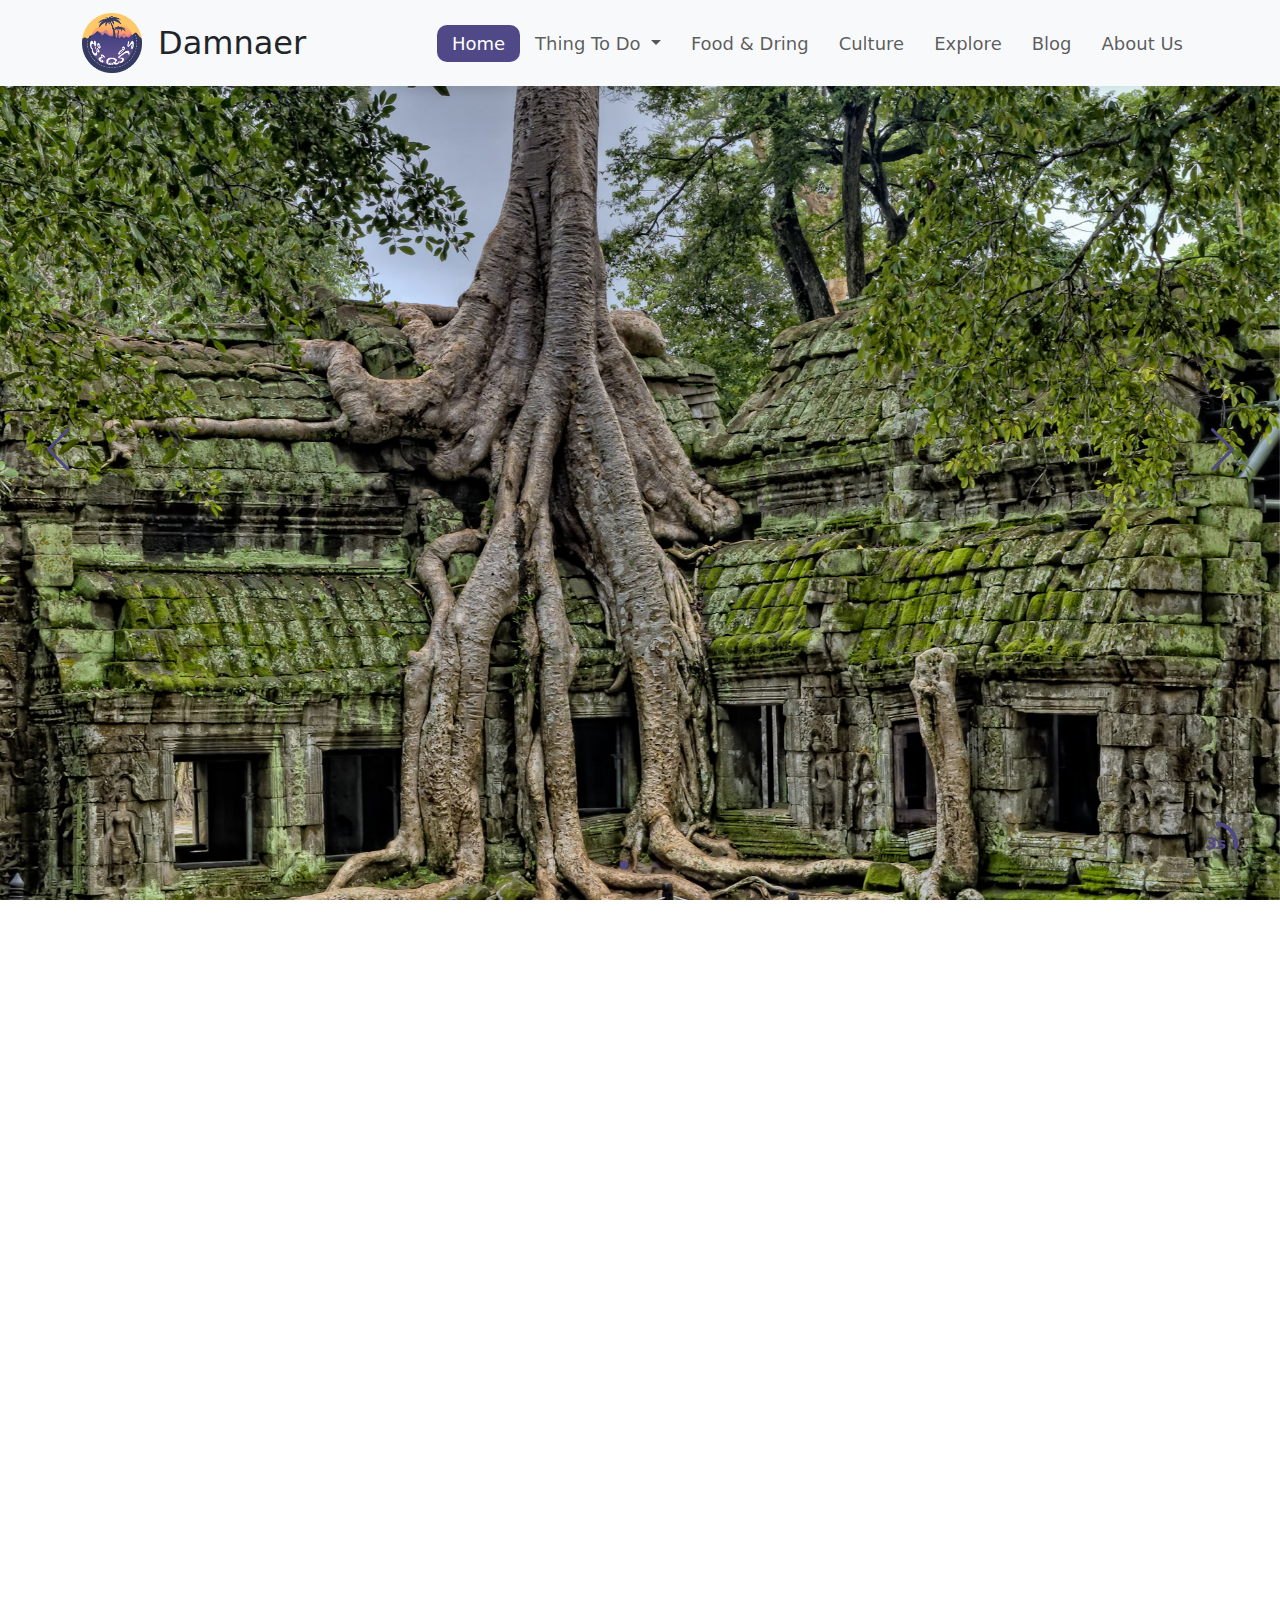
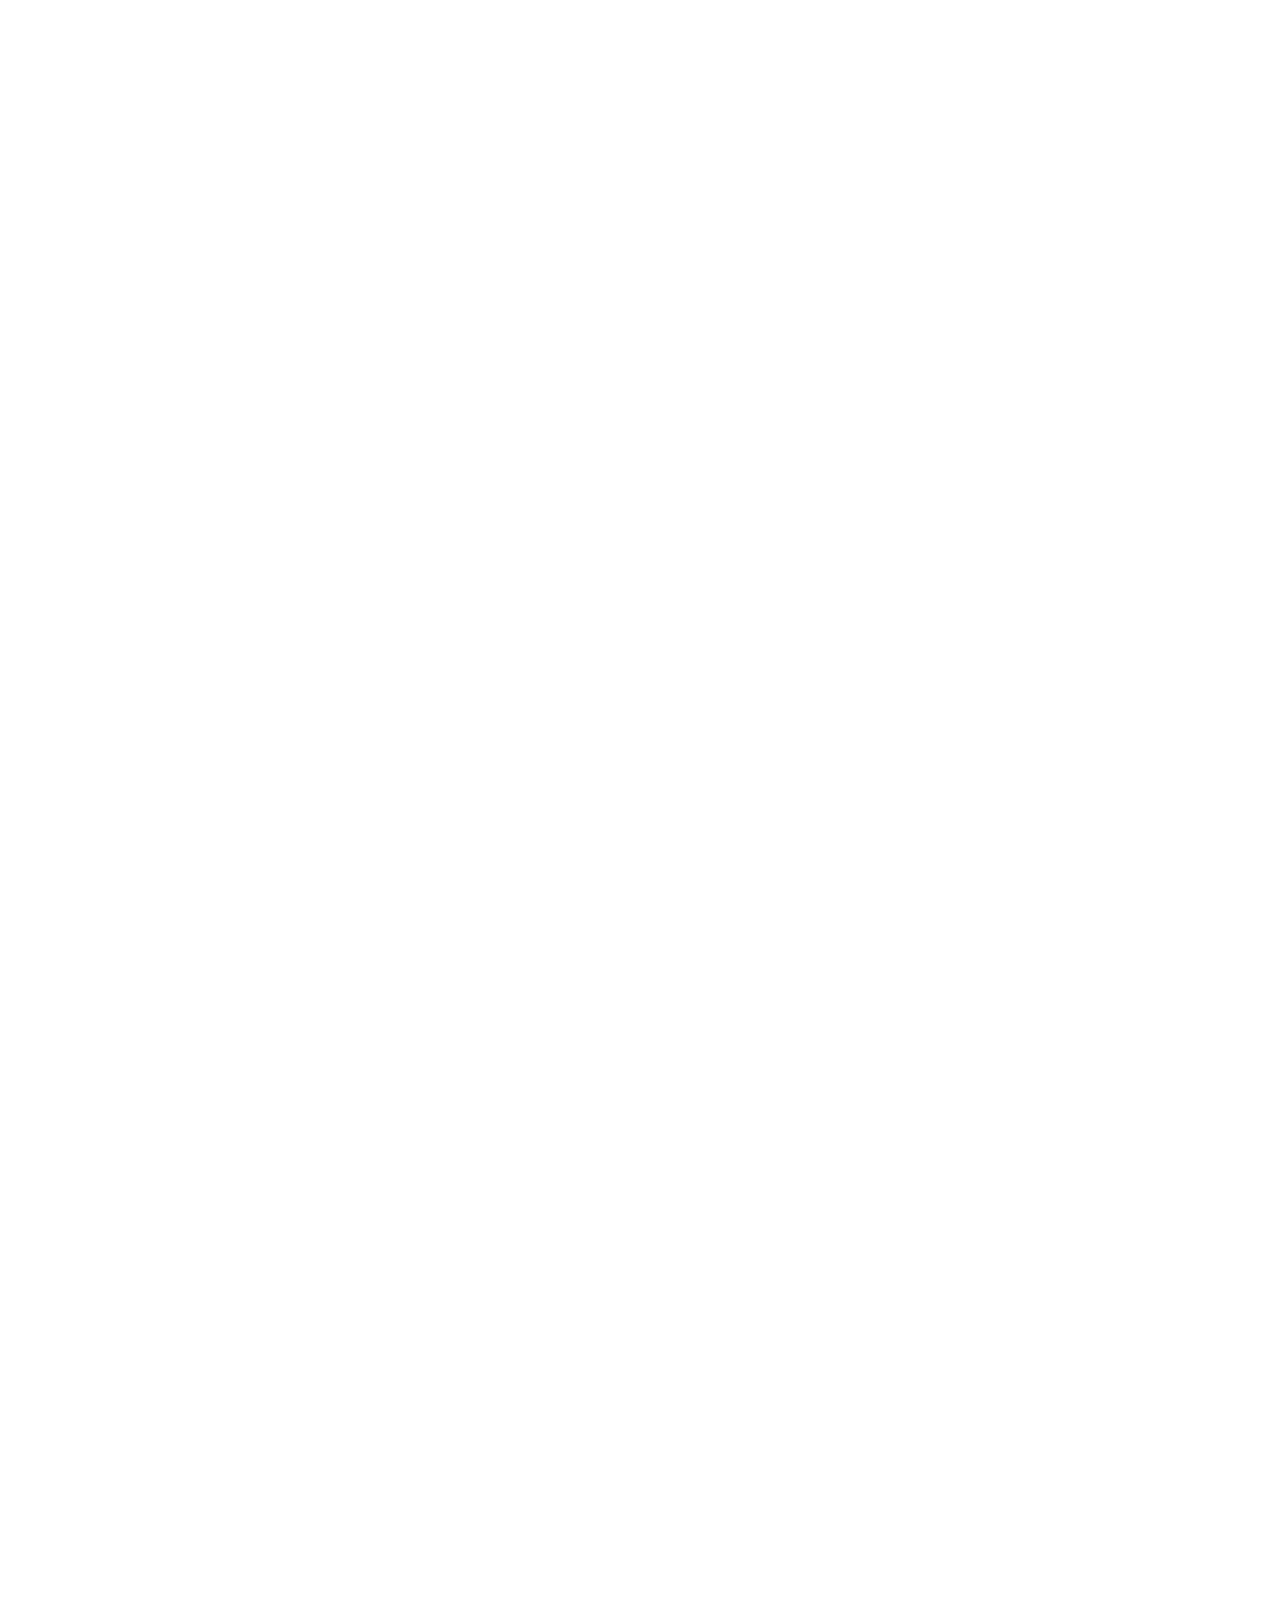
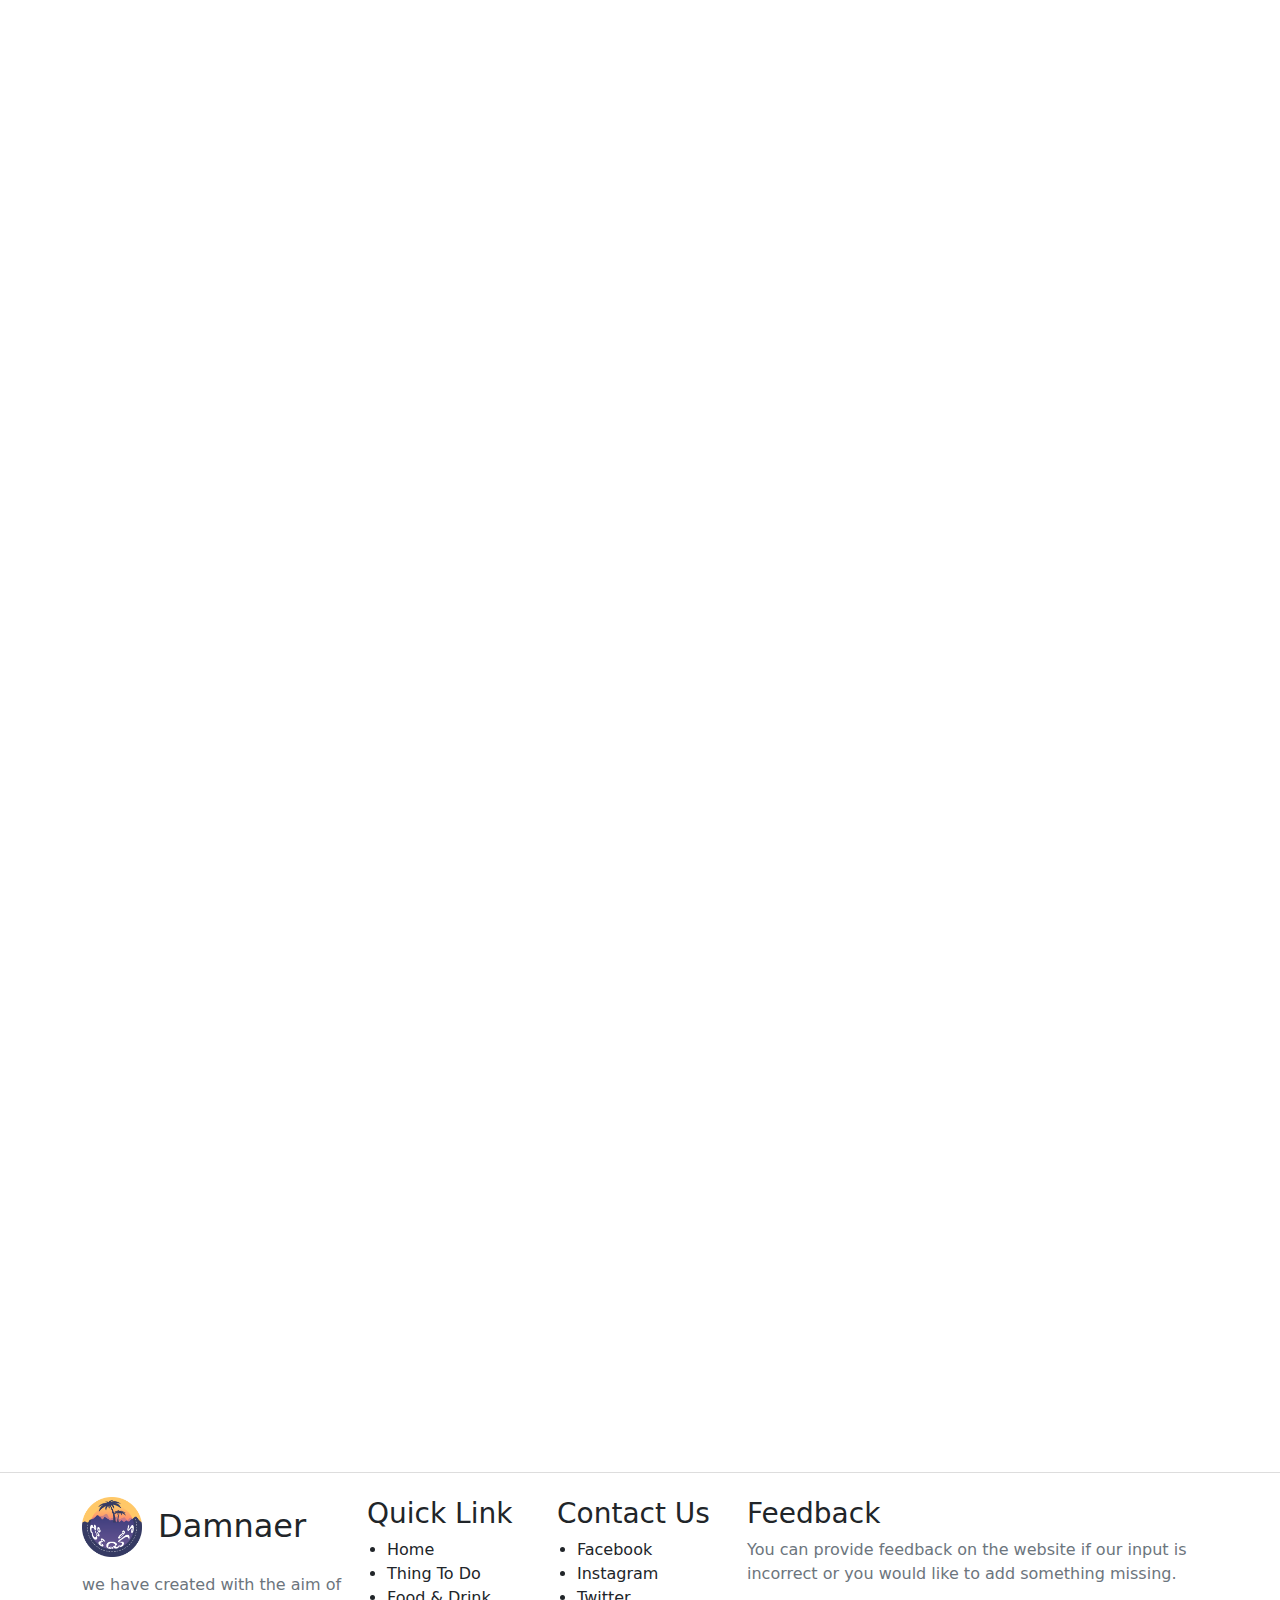
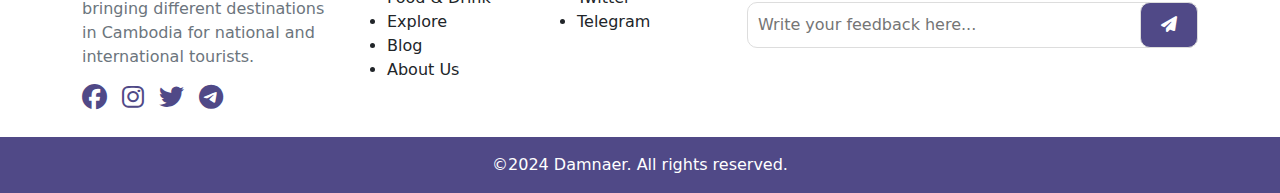
==== commit 4f8555cf: "last update" ====
--- a/index.html
+++ b/index.html
@@ -38,28 +38,26 @@
                   Thing To Do
                 </a>
                 <ul class="dropdown-menu">
-                  <li><a class="dropdown-item" href="#">Action</a></li>
-                  <li><a class="dropdown-item" href="#">Another action</a></li>
-                  <li>
-                    <hr class="dropdown-divider">
-                  </li>
-                  <li><a class="dropdown-item" href="#">Something else here</a></li>
+                  <li><a class="dropdown-item" href="#">Camping</a></li>
+                  <li><a class="dropdown-item" href="#">Beach</a></li>
+                  <li><a class="dropdown-item" href="#">Museums</a></li>
+                  <li><a class="dropdown-item" href="#">Nightlife</a></li>
                 </ul>
               </li>
               <li class="nav-item">
-                <a class="nav-link" href="food_and_drink.html">Food &amp; Dring</a>
+                <a class="nav-link" href="under_contruction.html">Food &amp; Dring</a>
               </li>
               <li class="nav-item">
-                <a class="nav-link" href="culture.html">Culture</a>
+                <a class="nav-link" href="under_contruction.html">Culture</a>
               </li>
               <li class="nav-item">
-                <a class="nav-link" href="explore.html">Explore</a>
+                <a class="nav-link" href="under_contruction.html">Explore</a>
               </li>
               <li class="nav-item">
-                <a class="nav-link" href="blog.html">Blog</a>
+                <a class="nav-link" href="under_contruction.html">Blog</a>
               </li>
               <li class="nav-item">
-                <a class="nav-link" href="about_us.html">About Us</a>
+                <a class="nav-link" href="under_contruction.html">About Us</a>
               </li>
             </ul>
           </div>
@@ -281,42 +279,187 @@
       <section class="popular-food section-space pt-0">
         <div class="container">
           <h1 class="text-center" data-aos="fade-up">Popular Food</h1>
-          <p class="fs-6 text-secondary mb-4" data-aos="fade-up">Explore Cambodia's iconic dishes! Savor Amok Trey, a
-            creamy fish curry, and Nom Banh Chok, a refreshing noodle breakfast. Warm up with Samlor Korkor soup, or try
-            crunchy fried insects. Each dish offers a delicious taste of Cambodia's vibrant culinary heritage!</p>
+          <p class="fs-6 text-secondary mb-4 text-center" data-aos="fade-up">Discover Cambodia's culinary heritage with
+            iconic
+            dishes like Amok Trey, Nom Banh Chok, Samlor Korkor soup, and crunchy fried insects.</p>
           <div class="row g-4">
-            <div class="col-3">
-              <div class="card">
-                <img src="" alt="">
-              </div>
-            </div>
-            <div class="col-3">
-              <div class="card">
-                <img src="" alt="">
-              </div>
-            </div>
-            <div class="col-3">
-              <div class="card">
-                <img src="" alt="">
-              </div>
-            </div>
-            <div class="col-3">
-              <div class="card">
-                <img src="" alt="">
-              </div>
-            </div>
-            <div class="col-3">
-              <div class="card">
-                <img src="" alt="">
-              </div>
-            </div>
-            <div class="col-3">
-              <div class="card">
-                <img src="" alt="">
-              </div>
-            </div>
-          </div>
-        </div>
+            <div class="col-3" data-aos="fade-up">
+              <div class="card">
+                <div class="image">
+                  <img src="assets/img/food/amok-trey.webp" alt="">
+                </div>
+              </div>
+            </div>
+            <div class="col-3" data-aos="fade-up">
+              <div class="card">
+                <div class="image">
+                  <img src="assets/img/food/nom-banch-chok.webp" alt="">
+                </div>
+              </div>
+            </div>
+            <div class="col-3" data-aos="fade-up">
+              <div class="card">
+                <div class="image">
+                  <img src="assets/img/food/praho-ktiss.jpg" alt="">
+                </div>
+              </div>
+            </div>
+            <div class="col-3" data-aos="fade-up">
+              <div class="card">
+                <div class="image">
+                  <img src="assets/img/food/nom-banch-chok-02.jpg" alt="">
+                </div>
+              </div>
+            </div>
+            <div class="col-3" data-aos="fade-up">
+              <div class="card">
+                <div class="image">
+                  <img src="assets/img/food/nom-banch-chok-02.jpg" alt="">
+                </div>
+              </div>
+            </div>
+            <div class="col-3" data-aos="fade-up">
+              <div class="card">
+                <div class="image">
+                  <img src="assets/img/food/nom-banch-chok-02.jpg" alt="">
+                </div>
+              </div>
+            </div>
+            <div class="col-3" data-aos="fade-up">
+              <div class="card">
+                <div class="image">
+                  <img src="assets/img/food/nom-banch-chok-02.jpg" alt="">
+                </div>
+              </div>
+            </div>
+            <div class="col-3" data-aos="fade-up">
+              <div class="card">
+                <div class="image">
+                  <img src="assets/img/food/nom-banch-chok-02.jpg" alt="">
+                </div>
+              </div>
+            </div>
+            <div class="col-3" data-aos="fade-up">
+              <div class="card">
+                <div class="image">
+                  <img src="assets/img/food/nom-banch-chok-02.jpg" alt="">
+                </div>
+              </div>
+            </div>
+            <div class="col-3" data-aos="fade-up">
+              <div class="card">
+                <div class="image">
+                  <img src="assets/img/food/nom-banch-chok-02.jpg" alt="">
+                </div>
+              </div>
+            </div>
+            <div class="col-3" data-aos="fade-up">
+              <div class="card">
+                <div class="image">
+                  <img src="assets/img/food/nom-banch-chok-02.jpg" alt="">
+                </div>
+              </div>
+            </div>
+            <div class="col-3" data-aos="fade-up">
+              <div class="card">
+                <div class="image">
+                  <img src="assets/img/food/nom-banch-chok-02.jpg" alt="">
+                </div>
+              </div>
+            </div>
+          </div>
+        </div>
+      </section>
+      <section class="section-space pt-0">
+        <div class="container">
+          <h1 class="text-center" data-aos="fade-up">Popular Event</h1>
+          <p class="fs-6 text-secondary mb-4 text-center" data-aos="fade-up">Cambodia celebrates its cultural heritage
+            through events like Khmer New Year, Water Festival, and Buddhist Pchum Ben, showcasing its deep cultural
+            roots
+            and communal spirit.</p>
+          <div class="row g-4">
+            <div class="col-4" data-aos="fade-up">
+              <div class="card">
+                <div class="image">
+                  <img src="assets/img/event/Water-Festival-Of-Cambodia-Race.jpg" alt="">
+                </div>
+                <div class="card-body text-decoration-none">
+                  <h3 class="card-title fs-2 fw-bold">Water Festival (Bon Om Touk)</h3>
+                  <p class="card-text fs-6 text-secondary text-cut">Bon Om Touk, also known as the Cambodian Water
+                    Festival, is celebrated in late October or early November, often corresponding with the lunar
+                    Mid-Autumn Festival. It marks the end of the monsoon season. The festivities are accompanied by
+                    dragon boat races, similar to those seen in the Lao Boun Suang Huea festival.</p>
+                </div>
+              </div>
+            </div>
+            <div class="col-4" data-aos="fade-up">
+              <div class="card">
+                <div class="image">
+                  <img src="assets/img/event/Khmer-new-year-parade-musicians.jpg" alt="">
+                </div>
+                <div class="card-body text-decoration-none">
+                  <h3 class="card-title fs-2 fw-bold">Khmer New Year (Chaul Chnam Thmey)</h3>
+                  <p class="card-text fs-6 text-secondary text-cut">Khmer New Year, or Chaul Chnam Thmey, is a major
+                    celebration in Cambodia that takes place from April 13th to 16th, marking the end of the harvest
+                    season and the start of the new year according to the traditional Khmer calendar. This vibrant
+                    festival is deeply rooted in Cambodian culture and tradition, offering a time for families to
+                    reunite, pay respects to their ancestors, and participate in various rituals and festivities.</p>
+                </div>
+              </div>
+            </div>
+            <div class="col-4" data-aos="fade-up">
+              <div class="card">
+                <div class="image">
+                  <img src="assets/img/event/pchum-ben.jpg" alt="">
+                </div>
+                <div class="card-body text-decoration-none">
+                  <h3 class="card-title fs-2 fw-bold">Pchum Ben (Ancestors’s Day)</h3>
+                  <p class="card-text fs-6 text-secondary text-cut">Pchum Ben, also known as Ancestor's Day or the
+                    Festival of the Dead, is a deeply revered Cambodian religious festival that honors deceased
+                    relatives and ancestors. It is a time for Cambodians to pay respects to their ancestors and to make
+                    offerings for their spirits.</p>
+                </div>
+              </div>
+            </div>
+          </div>
+        </div>
+      </section>
+      <section class="section-space pt-0">
+        <div class="container">
+          <h1 class="text-center" data-aos="fade-up">Top Reason to Visit Cambodia</h1>
+          <div class="row g-4 mt-3 d-flex justify-content-center h-100 align-items-center">
+            <div class="col-6" data-aos="fade-up">
+              <div class="card p-3">
+                <h3>Angkor ent Temples</h3>
+                <p class="fs-6 text-secondary m-0">The Angkor Archaeological Park, a UNESCO World Heritage site, is home
+                  to the magnificent Angkor Wat and
+                  numerous other ancient temples that showcase the incredible architecture and artistry of the Khmer
+                  Empire. Watching the sunrise over Angkor Wat is a bucket-list experience.</p>
+              </div>
+            </div>
+            <div class="col-6" data-aos="fade-up">
+              <div class="card">
+                <img src="assets/img/home-page/angkor-wat-card.avif" alt="">
+              </div>
+            </div>
+            <div class="col-6" data-aos="fade-up">
+              <div class="card">
+                <img src="assets/img/event/cambodian-people-characteristics.jpg" alt="">
+              </div>
+            </div>
+            <div class="col-6" data-aos="fade-up">
+              <div class="card p-3">
+                <h3>Friendly and Welcoming People</h3>
+                <p class="fs-6 text-secondary m-0">Cambodians are renowned for their warm hospitality and genuine
+                  friendliness. Visitors are greeted with smiles everywhere they go, from tuk-tuk drivers and tour
+                  guides to market vendors and locals in the countryside.</p>
+              </div>
+            </div>
+          </div>
+        </div>
+      </section>
+      <section class="section-space pt-0">
+        <h1 class="text-center" data-aos="fade-up">Top Reason to Visit Cambodia</h1>
       </section>
     </main>
     <!-- ! end of main -->
--- a/assets/css/style.css
+++ b/assets/css/style.css
@@ -24,15 +24,37 @@
   padding: 5px 15px !important;
 }
 
+.navbar-nav .nav-item .nav-link:hover {
+  color: #504987;
+}
+
 .navbar-nav .nav-item .nav-link.active {
   border-radius: 10px;
   background-color: #504987;
   color: #fff;
 }
 
+.dropdown-menu li .dropdown-item {
+  font-size: 18px;
+  color: #000;
+  font-weight: 500;
+}
+
+.dropdown-menu {
+  top: 100px;
+}
+
+.dropdown-menu li .dropdown-item:hover {
+  color: #504987;
+}
+
 /* ! end of navbar */
 
 /* ! begin of globle selector */
+
+.bg-main {
+  background-color: #504987 !important;
+}
 
 .b-top {
   border-top: 1px solid #ddd;
@@ -225,20 +247,14 @@
 }
 
 .swiper-pagination-bullet {
-  width: var(
-    --swiper-pagination-bullet-width,
-    var(--swiper-pagination-bullet-size, 8px)
-  );
-  height: var(
-    --swiper-pagination-bullet-height,
-    var(--swiper-pagination-bullet-size, 8px)
-  );
+  width: var(--swiper-pagination-bullet-width,
+      var(--swiper-pagination-bullet-size, 8px));
+  height: var(--swiper-pagination-bullet-height,
+      var(--swiper-pagination-bullet-size, 8px));
   display: inline-block;
   border-radius: var(--swiper-pagination-bullet-border-radius, 50%) !important;
-  background: var(
-    --swiper-pagination-bullet-inactive-color,
-    #504987
-  ) !important;
+  background: var(--swiper-pagination-bullet-inactive-color,
+      #504987) !important;
   opacity: var(--swiper-pagination-bullet-inactive-opacity, 0.2);
 }
 
@@ -271,6 +287,19 @@
 /* ? end of feature destination */
 
 /* ! end of main content */
+
+/* ! begin of contruction */
+.contruction-content {
+  width: 100%;
+  height: 100%;
+  padding: 10px;
+}
+.hero-banner-image {
+  width: 100%;
+  height: 100%;
+}
+
+/* ! end of contruction */
 
 /* ! begin of footer */
 
@@ -306,4 +335,4 @@
   }
 }
 
-/* ! end of footer */
+/* ! end of footer */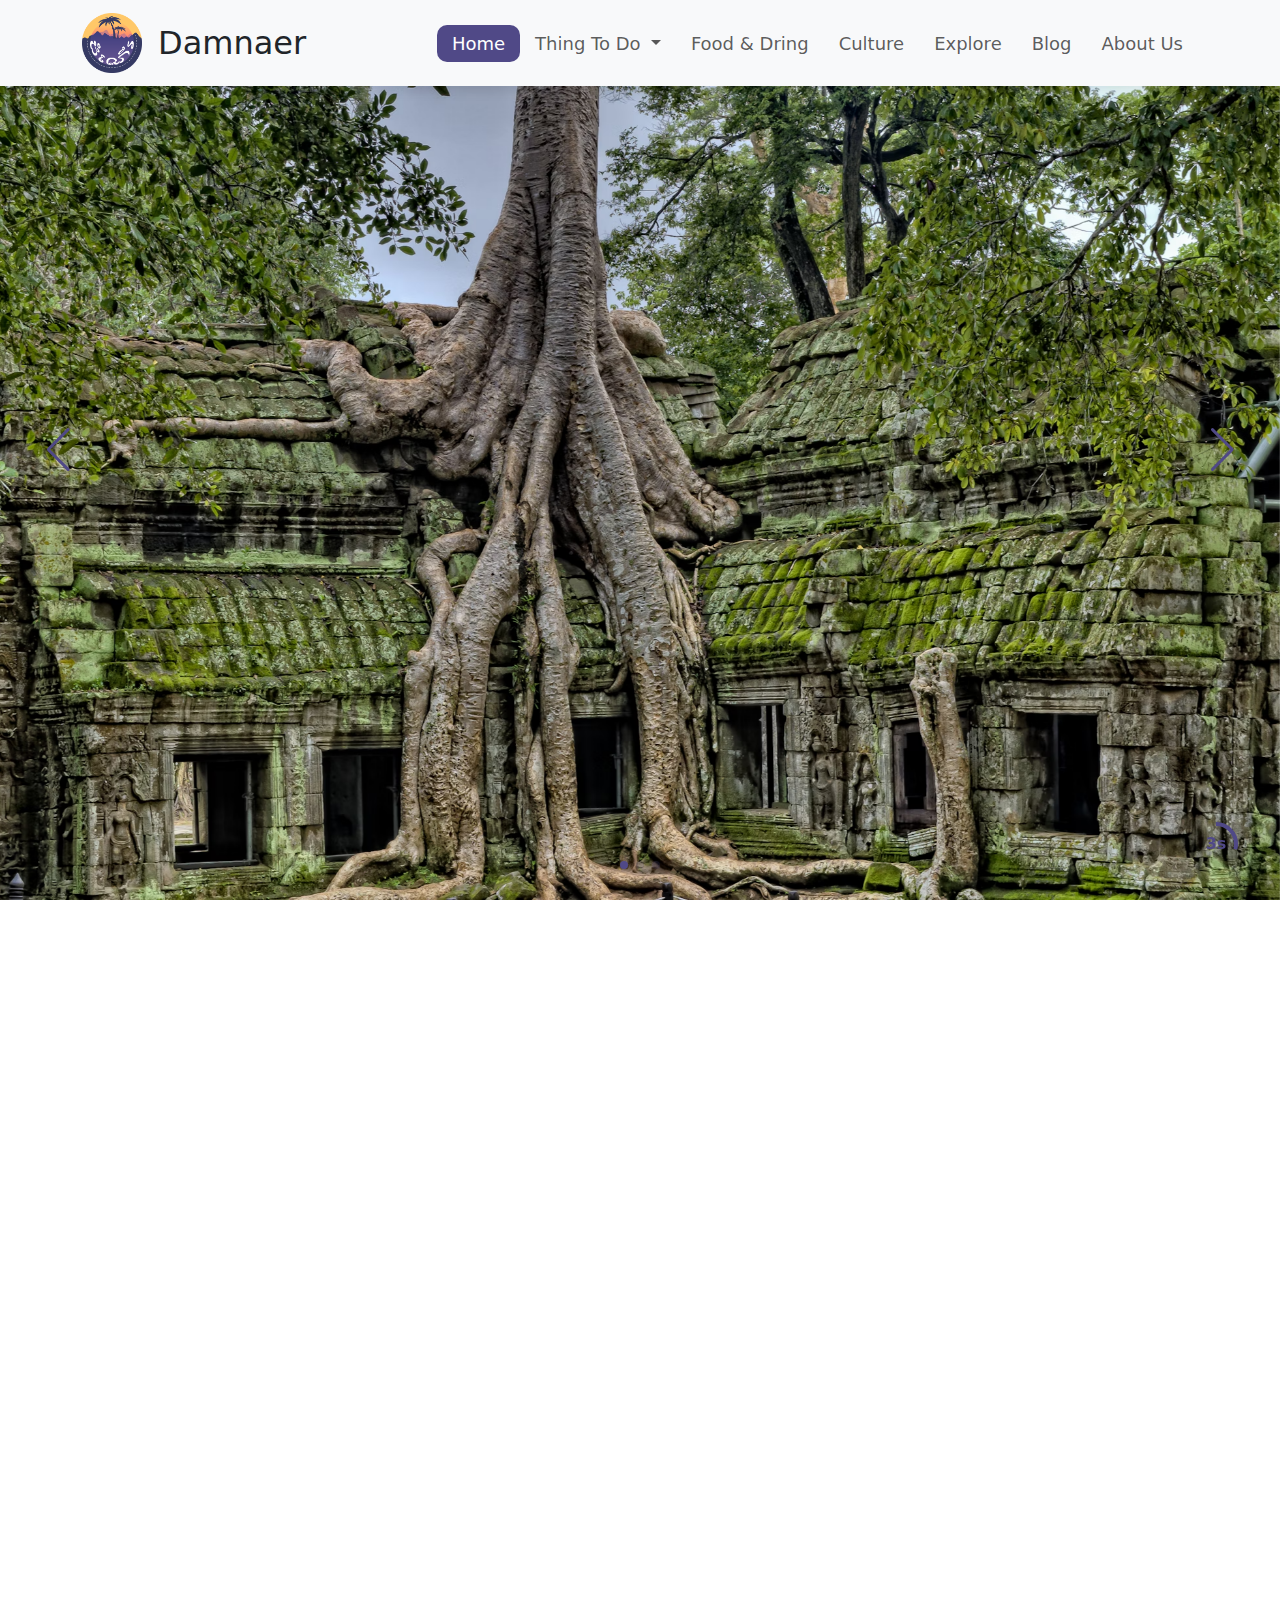
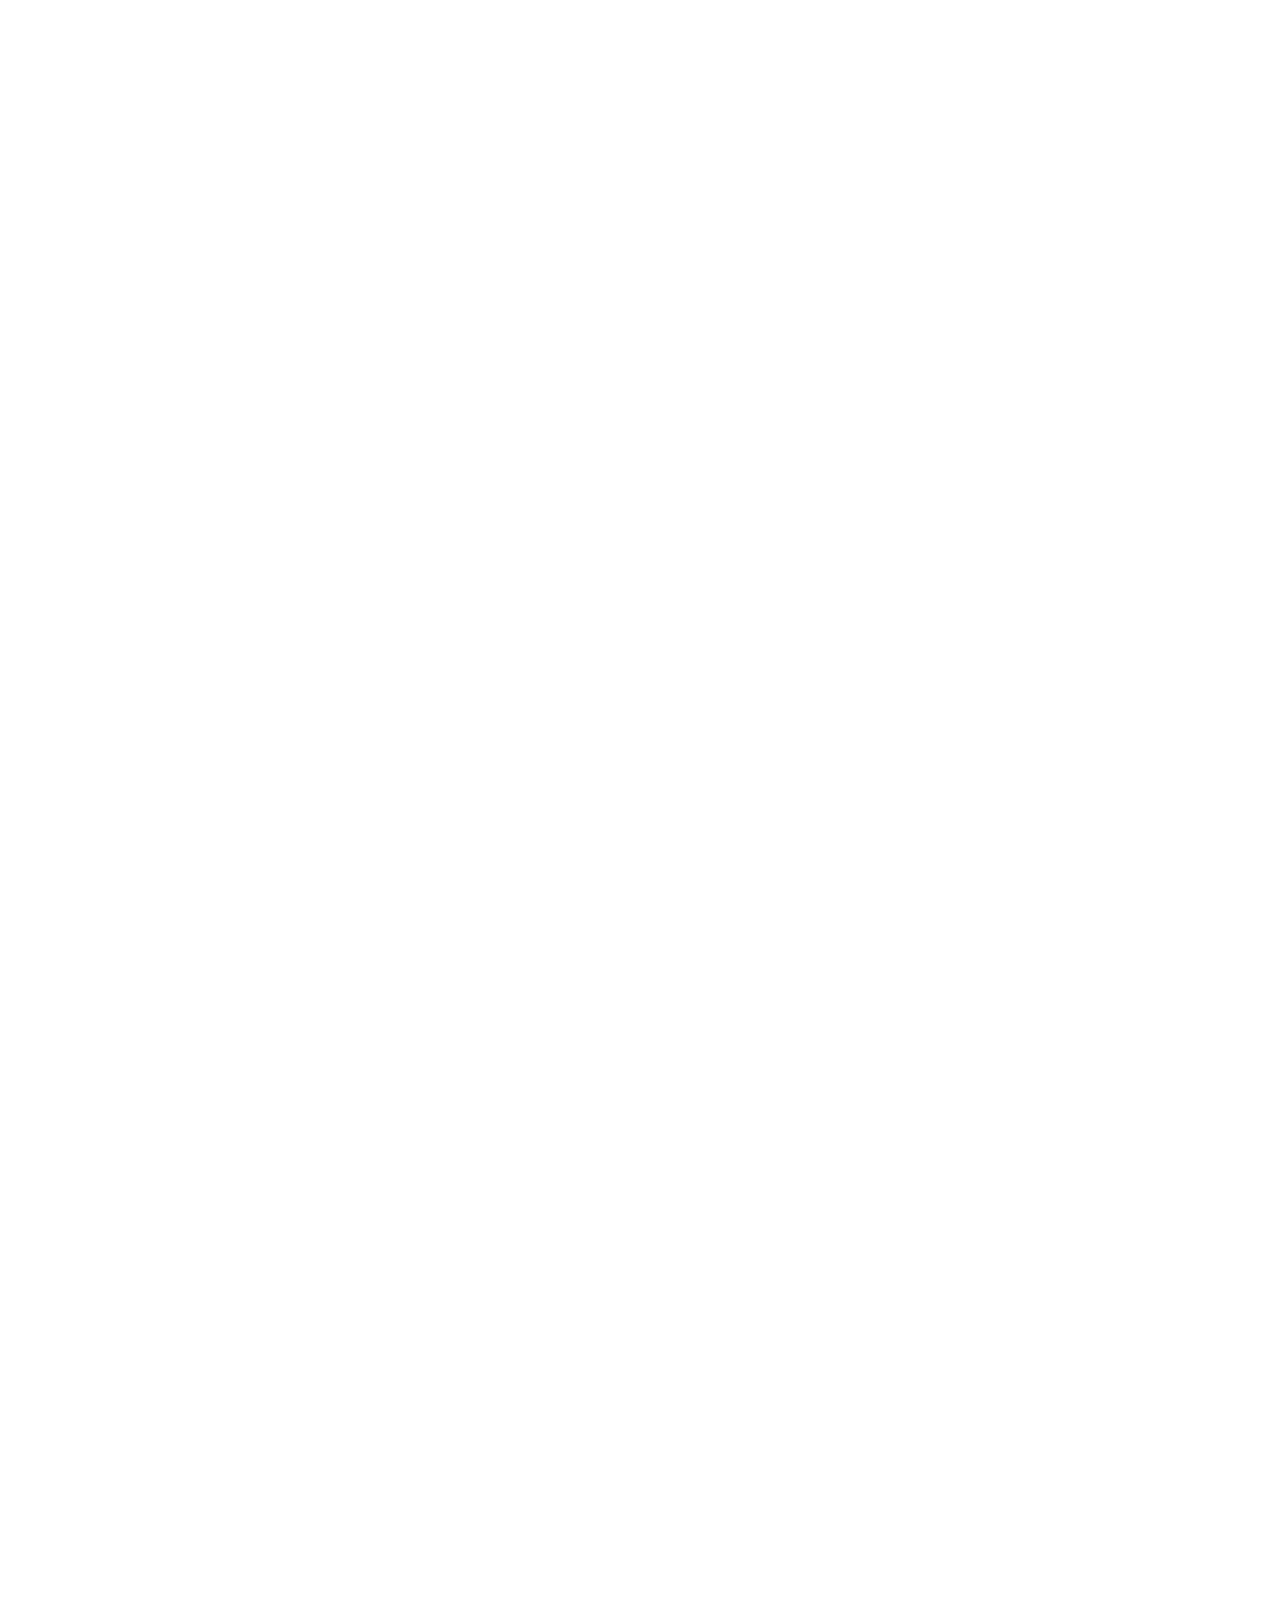
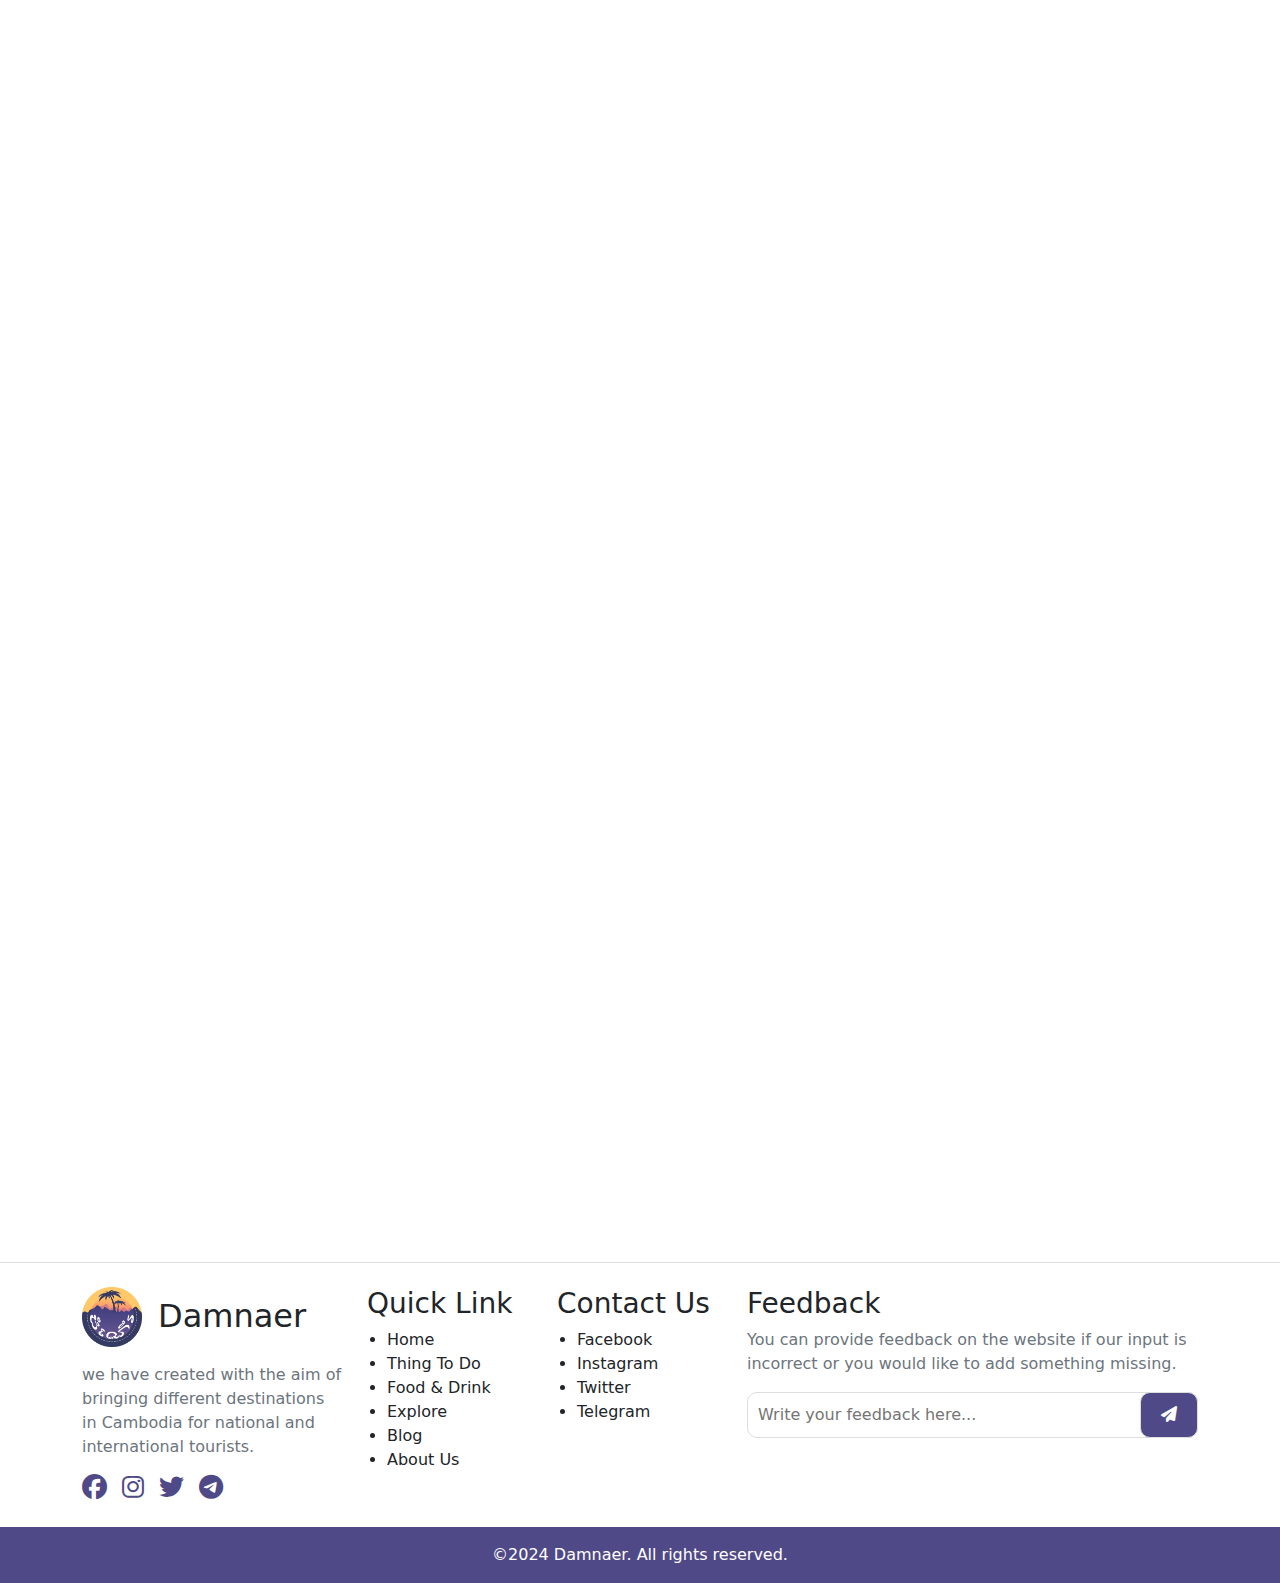
==== commit 4a7d2c6c: "section popular food update" ====
--- a/index.html
+++ b/index.html
@@ -96,7 +96,7 @@
           </p>
           <div class="row g-4">
             <div class="col-lg-3 col-md-4 col-sm-6" data-aos="fade-up">
-              <a type="button" href="angkor_wat.html" class="card text-decoration-none">
+              <a type="button" href="under_contruction.html" class="card text-decoration-none">
                 <div class="image">
                   <img src="assets/img/home-page/angkor-wat-card.avif" class="card-img-top" alt="...">
                 </div>
@@ -284,88 +284,116 @@
             dishes like Amok Trey, Nom Banh Chok, Samlor Korkor soup, and crunchy fried insects.</p>
           <div class="row g-4">
             <div class="col-3" data-aos="fade-up">
-              <div class="card">
+              <a type="button" href="amok_trey.html" class="card card-food">
                 <div class="image">
                   <img src="assets/img/food/amok-trey.webp" alt="">
-                </div>
-              </div>
-            </div>
-            <div class="col-3" data-aos="fade-up">
-              <div class="card">
-                <div class="image">
-                  <img src="assets/img/food/nom-banch-chok.webp" alt="">
-                </div>
-              </div>
-            </div>
-            <div class="col-3" data-aos="fade-up">
-              <div class="card">
+                  <div class="food-content d-flex align-items-center flex-column p-3 justify-content-center">
+                    <span class="title-food">Amok Trey</span>
+                    <p class="discription-food">Fish amok or amok trei is a Khmer steamed fish curry with a mousse-like
+                      consistency, considered
+                      one of Cambodia's national dishes. Fish amok is believed to have been a royal Khmer dish dating
+                      back to the Khmer Empire, although some question it originating in Cambodia.</p>
+                  </div>
+                </div>
+              </a>
+            </div>
+            <div class="col-3" data-aos="fade-up">
+              <a type="button" href="amok_trey.html" class="card card-food">
+                <div class="image">
+                  <img src="assets/img/food/nom-banch-chok-02.jpg" alt="">
+                  <div class="food-content d-flex align-items-center flex-column p-3 justify-content-center">
+                    <span class="title-food">Nom Banh Chok</span>
+                    <p class="discription-food">Nom Bach Chok is a beloved Cambodian dish that translates to “rice
+                      noodle soup.” This flavorful soup features thin, soft rice noodles served in a fragrant fish-based
+                      broth seasoned with aromatic ingredients like lemongrass, galangal, and turmeric.</p>
+                  </div>
+                </div>
+              </a>
+            </div>
+            <div class="col-3" data-aos="fade-up">
+              <a type="button" href="amok_trey.html" class="card card-food">
                 <div class="image">
                   <img src="assets/img/food/praho-ktiss.jpg" alt="">
-                </div>
-              </div>
-            </div>
-            <div class="col-3" data-aos="fade-up">
-              <div class="card">
-                <div class="image">
-                  <img src="assets/img/food/nom-banch-chok-02.jpg" alt="">
-                </div>
-              </div>
-            </div>
-            <div class="col-3" data-aos="fade-up">
-              <div class="card">
-                <div class="image">
-                  <img src="assets/img/food/nom-banch-chok-02.jpg" alt="">
-                </div>
-              </div>
-            </div>
-            <div class="col-3" data-aos="fade-up">
-              <div class="card">
-                <div class="image">
-                  <img src="assets/img/food/nom-banch-chok-02.jpg" alt="">
-                </div>
-              </div>
-            </div>
-            <div class="col-3" data-aos="fade-up">
-              <div class="card">
-                <div class="image">
-                  <img src="assets/img/food/nom-banch-chok-02.jpg" alt="">
-                </div>
-              </div>
-            </div>
-            <div class="col-3" data-aos="fade-up">
-              <div class="card">
-                <div class="image">
-                  <img src="assets/img/food/nom-banch-chok-02.jpg" alt="">
-                </div>
-              </div>
-            </div>
-            <div class="col-3" data-aos="fade-up">
-              <div class="card">
-                <div class="image">
-                  <img src="assets/img/food/nom-banch-chok-02.jpg" alt="">
-                </div>
-              </div>
-            </div>
-            <div class="col-3" data-aos="fade-up">
-              <div class="card">
-                <div class="image">
-                  <img src="assets/img/food/nom-banch-chok-02.jpg" alt="">
-                </div>
-              </div>
-            </div>
-            <div class="col-3" data-aos="fade-up">
-              <div class="card">
-                <div class="image">
-                  <img src="assets/img/food/nom-banch-chok-02.jpg" alt="">
-                </div>
-              </div>
-            </div>
-            <div class="col-3" data-aos="fade-up">
-              <div class="card">
-                <div class="image">
-                  <img src="assets/img/food/nom-banch-chok-02.jpg" alt="">
-                </div>
-              </div>
+                  <div class="food-content d-flex align-items-center flex-column p-3 justify-content-center">
+                    <span class="title-food">Nom Banh Chok</span>
+                    <p class="discription-food">Nom Bach Chok is a beloved Cambodian dish that translates to “rice
+                      noodle soup.” This flavorful soup features thin, soft rice noodles served in a fragrant fish-based
+                      broth seasoned with aromatic ingredients like lemongrass, galangal, and turmeric.</p>
+                  </div>
+                </div>
+              </a>
+            </div>
+            <div class="col-3" data-aos="fade-up">
+              <a type="button" href="amok_trey.html" class="card card-food">
+                <div class="image">
+                  <img src="assets/img/food/Nom_Plae_Ai.jpg" alt="">
+                  <div class="food-content d-flex align-items-center flex-column p-3 justify-content-center">
+                    <span class="title-food">Nom Plae Ai</span>
+                    <p class="discription-food">Nom Plae Ai is a traditional Cambodian sweet treat that showcases the
+                      delicate and flavorful characteristics of Khmer desserts. This dish features sticky rice, which is
+                      steamed until tender and slightly chewy, creating a satisfying texture. The sticky rice is often
+                      sweetened with coconut milk, which infuses the rice with a rich, creamy flavor and a subtle
+                      sweetness.</p>
+                  </div>
+                </div>
+              </a>
+            </div>
+            <div class="col-3" data-aos="fade-up">
+              <a type="button" href="amok_trey.html" class="card card-food">
+                <div class="image">
+                  <img src="assets/img/food/Num-Ansom-Chrouk.jpg" alt="">
+                  <div class="food-content d-flex align-items-center flex-column p-3 justify-content-center">
+                    <span class="title-food">Num Ansom Chrouk</span>
+                    <p class="discription-food">Num Ansom Chrouk is a traditional Cambodian dish that embodies the rich
+                      and flavorful essence of Khmer cuisine. This dish is a type of sticky rice cake that is both
+                      savory and satisfying, often enjoyed as a special treat or during festive occasions.</p>
+                  </div>
+                </div>
+              </a>
+            </div>
+            <div class="col-3" data-aos="fade-up">
+              <a type="button" href="amok_trey.html" class="card card-food">
+                <div class="image">
+                  <img src="assets/img/food/Samlor-Korkor.webp" alt="">
+                  <div class="food-content d-flex align-items-center flex-column p-3 justify-content-center">
+                    <span class="title-food">Samlor Korkor</span>
+                    <p class="discription-food">Samlor Korkor is a traditional Cambodian soup known for its rich, hearty
+                      flavor and complex blend of ingredients. This dish is often considered a staple in Khmer cuisine,
+                      embodying the essence of Cambodian home-cooked comfort food. Its name translates to "mixed soup,"
+                      reflecting the diverse ingredients that come together to create a flavorful and satisfying meal.
+                    </p>
+                  </div>
+                </div>
+              </a>
+            </div>
+            <div class="col-3" data-aos="fade-up">
+              <a type="button" href="amok_trey.html" class="card card-food">
+                <div class="image">
+                  <img src="assets/img/food/palm-juice-khmer.jpg" alt="">
+                  <div class="food-content d-flex align-items-center flex-column p-3 justify-content-center">
+                    <span class="title-food">Palm Juice (Tapoika or Tadi)</span>
+                    <p class="discription-food">Palm Juice, locally known as Tapoika or Tadi, is a traditional Cambodian
+                      beverage that reflects the rich natural resources of the region. This sweet and refreshing drink
+                      is made from the sap of the palm tree and is highly valued for its unique flavor and natural
+                      sweetness.
+                    </p>
+                  </div>
+                </div>
+              </a>
+            </div>
+            <div class="col-3" data-aos="fade-up">
+              <a type="button" href="amok_trey.html" class="card card-food">
+                <div class="image">
+                  <img src="assets/img/food/somlar-kari-ktiss.webp" alt="">
+                  <div class="food-content d-flex align-items-center flex-column p-3 justify-content-center">
+                    <span class="title-food">Somlar Kari Ktiss</span>
+                    <p class="discription-food">Somlar Kari Ktiss is a flavorful Cambodian curry made with pork,
+                      potatoes, and carrots simmered in a creamy coconut milk sauce. It features a blend of spices and
+                      herbs, including turmeric and lemongrass, giving it a rich, aromatic taste.
+                    </p>
+                  </div>
+                </div>
+              </a>
             </div>
           </div>
         </div>
--- a/assets/css/style.css
+++ b/assets/css/style.css
@@ -247,14 +247,20 @@
 }
 
 .swiper-pagination-bullet {
-  width: var(--swiper-pagination-bullet-width,
-      var(--swiper-pagination-bullet-size, 8px));
-  height: var(--swiper-pagination-bullet-height,
-      var(--swiper-pagination-bullet-size, 8px));
+  width: var(
+    --swiper-pagination-bullet-width,
+    var(--swiper-pagination-bullet-size, 8px)
+  );
+  height: var(
+    --swiper-pagination-bullet-height,
+    var(--swiper-pagination-bullet-size, 8px)
+  );
   display: inline-block;
   border-radius: var(--swiper-pagination-bullet-border-radius, 50%) !important;
-  background: var(--swiper-pagination-bullet-inactive-color,
-      #504987) !important;
+  background: var(
+    --swiper-pagination-bullet-inactive-color,
+    #504987
+  ) !important;
   opacity: var(--swiper-pagination-bullet-inactive-opacity, 0.2);
 }
 
@@ -285,6 +291,60 @@
 }
 
 /* ? end of feature destination */
+
+/* ? begin of popular food */
+
+.popular-food .card-food {
+  border: 0 !important;
+  box-shadow: rgba(0, 0, 0, 0.19) 0px 10px 20px, rgba(0, 0, 0, 0.23) 0px 6px 6px;
+}
+
+.popular-food .card-food .image {
+  position: relative;
+  overflow: hidden;
+  transition: 0.2s ease;
+}
+
+.popular-food .card-food .image .food-content {
+  transition: 0.2s ease;
+  top: 100px;
+}
+
+.popular-food .card-food .image:hover .food-content {
+  position: absolute;
+  top: 0;
+  left: 0;
+  width: 100%;
+  height: 100%;
+  background: rgba(80, 73, 135, 0.8);
+  display: flex;
+  align-items: center;
+  justify-content: center;
+  color: #fff;
+  font-size: 24px;
+}
+
+.title-food {
+  font-size: 28px;
+  font-weight: bold;
+  display: -webkit-box;
+  -webkit-box-orient: vertical;
+  -webkit-line-clamp: 1;
+  line-clamp: 1;
+  overflow: hidden;
+}
+
+.discription-food {
+  font-size: 15px;
+  color: #fff;
+  display: -webkit-box;
+  -webkit-box-orient: vertical;
+  -webkit-line-clamp: 4;
+  line-clamp: 4;
+  overflow: hidden;
+}
+
+/* ? end of popular food */
 
 /* ! end of main content */
 
@@ -335,4 +395,4 @@
   }
 }
 
-/* ! end of footer */+/* ! end of footer */
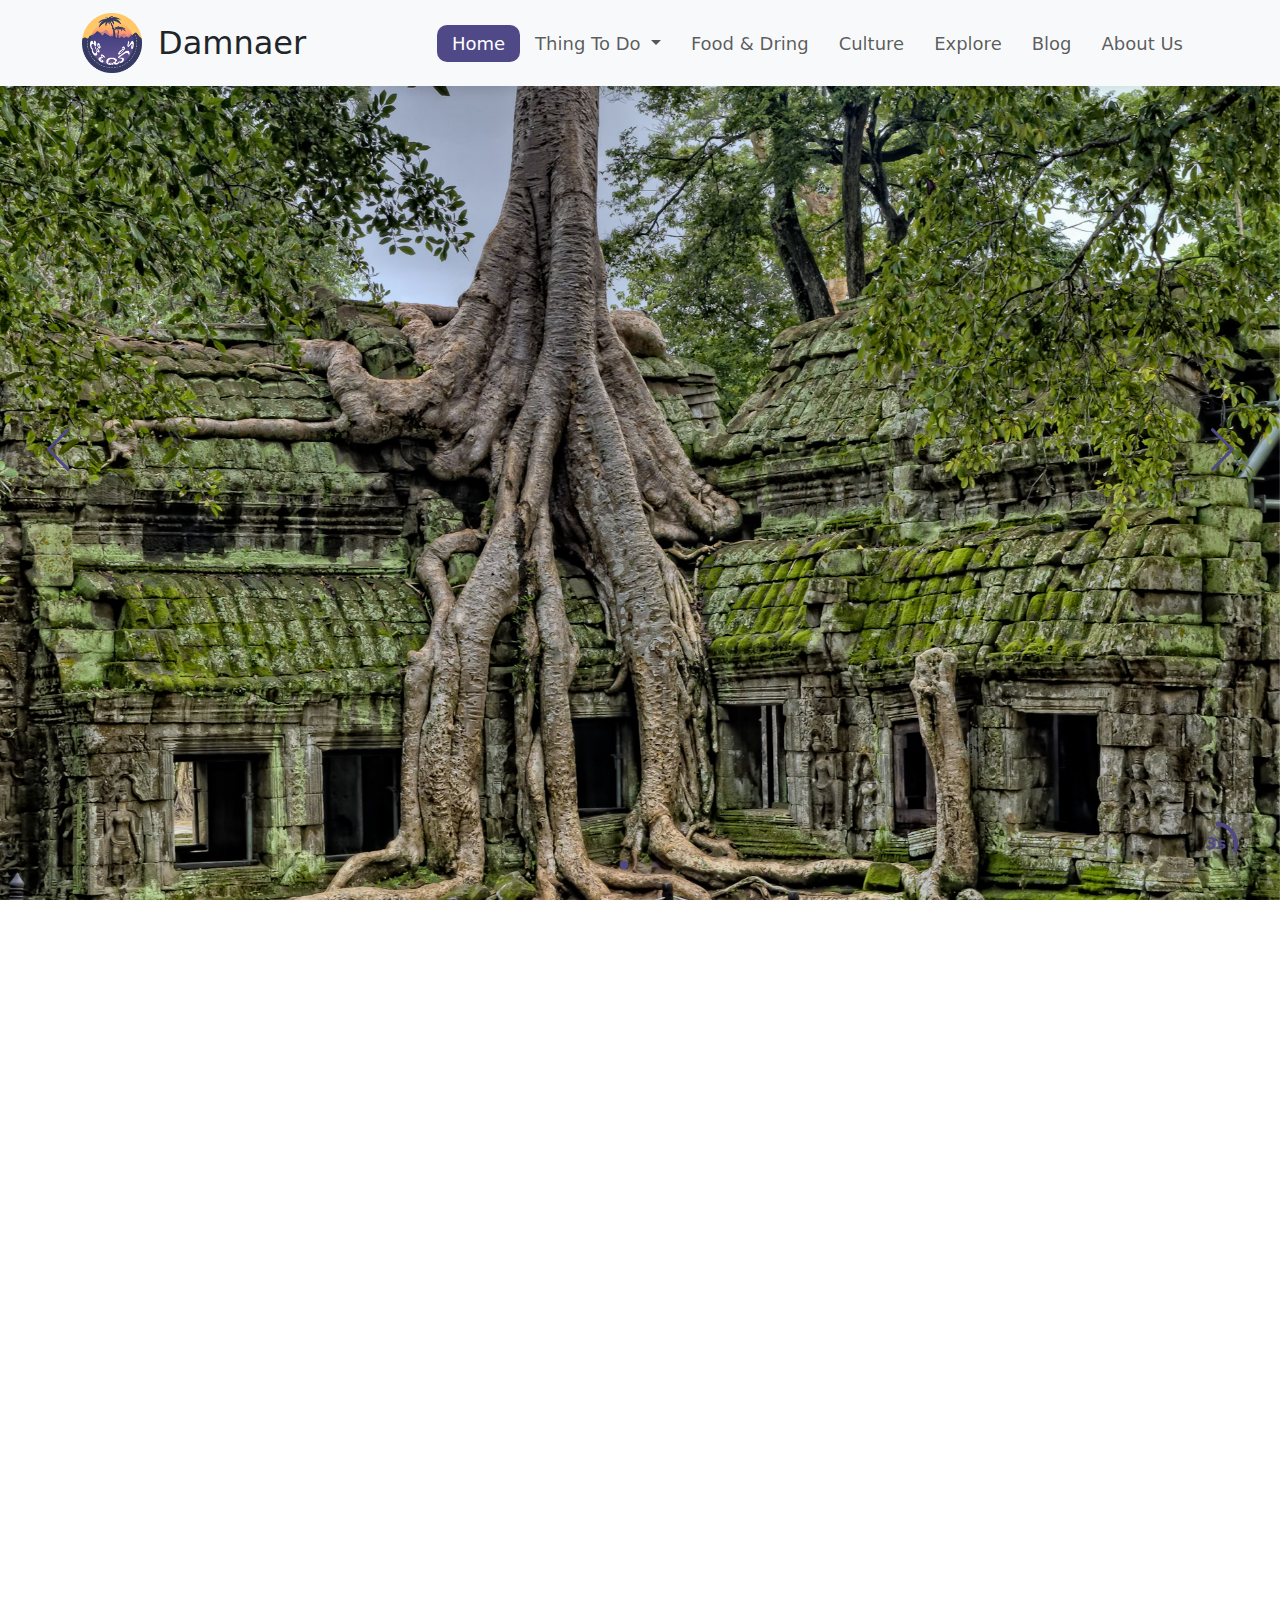
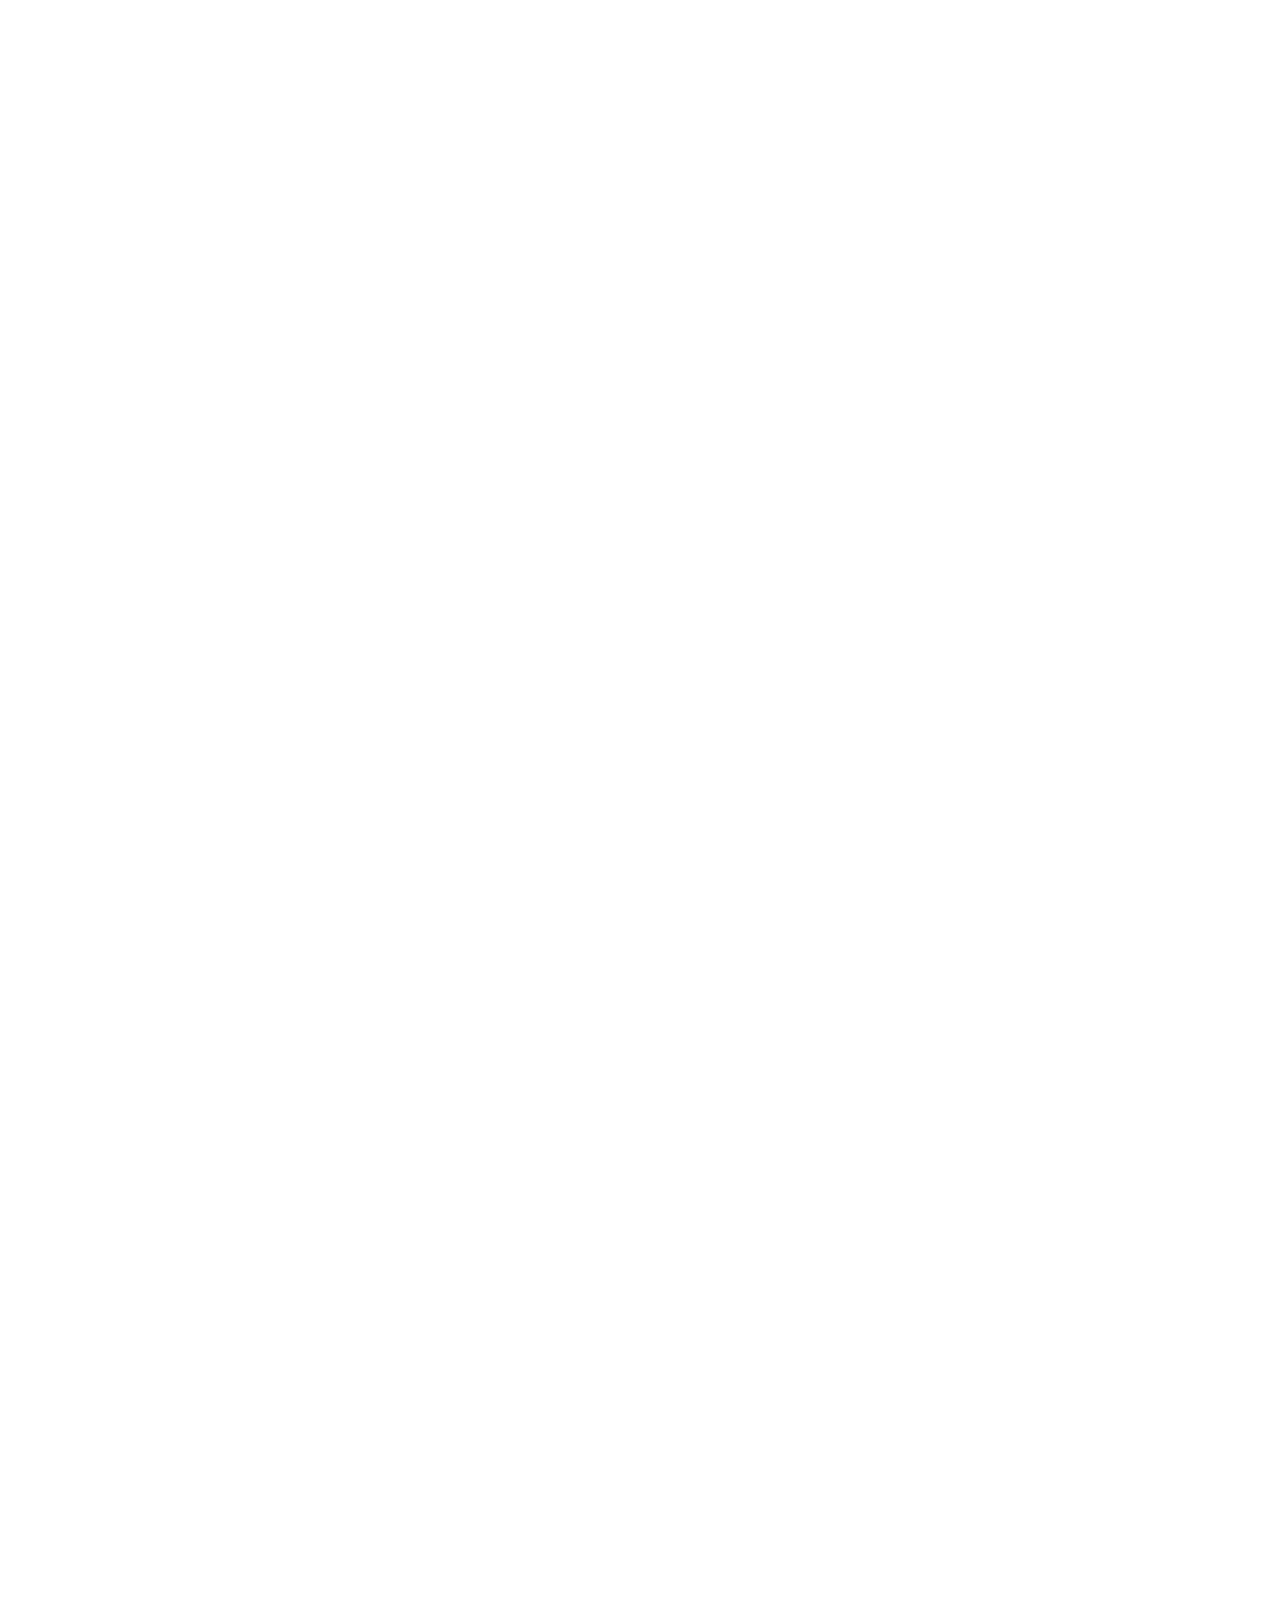
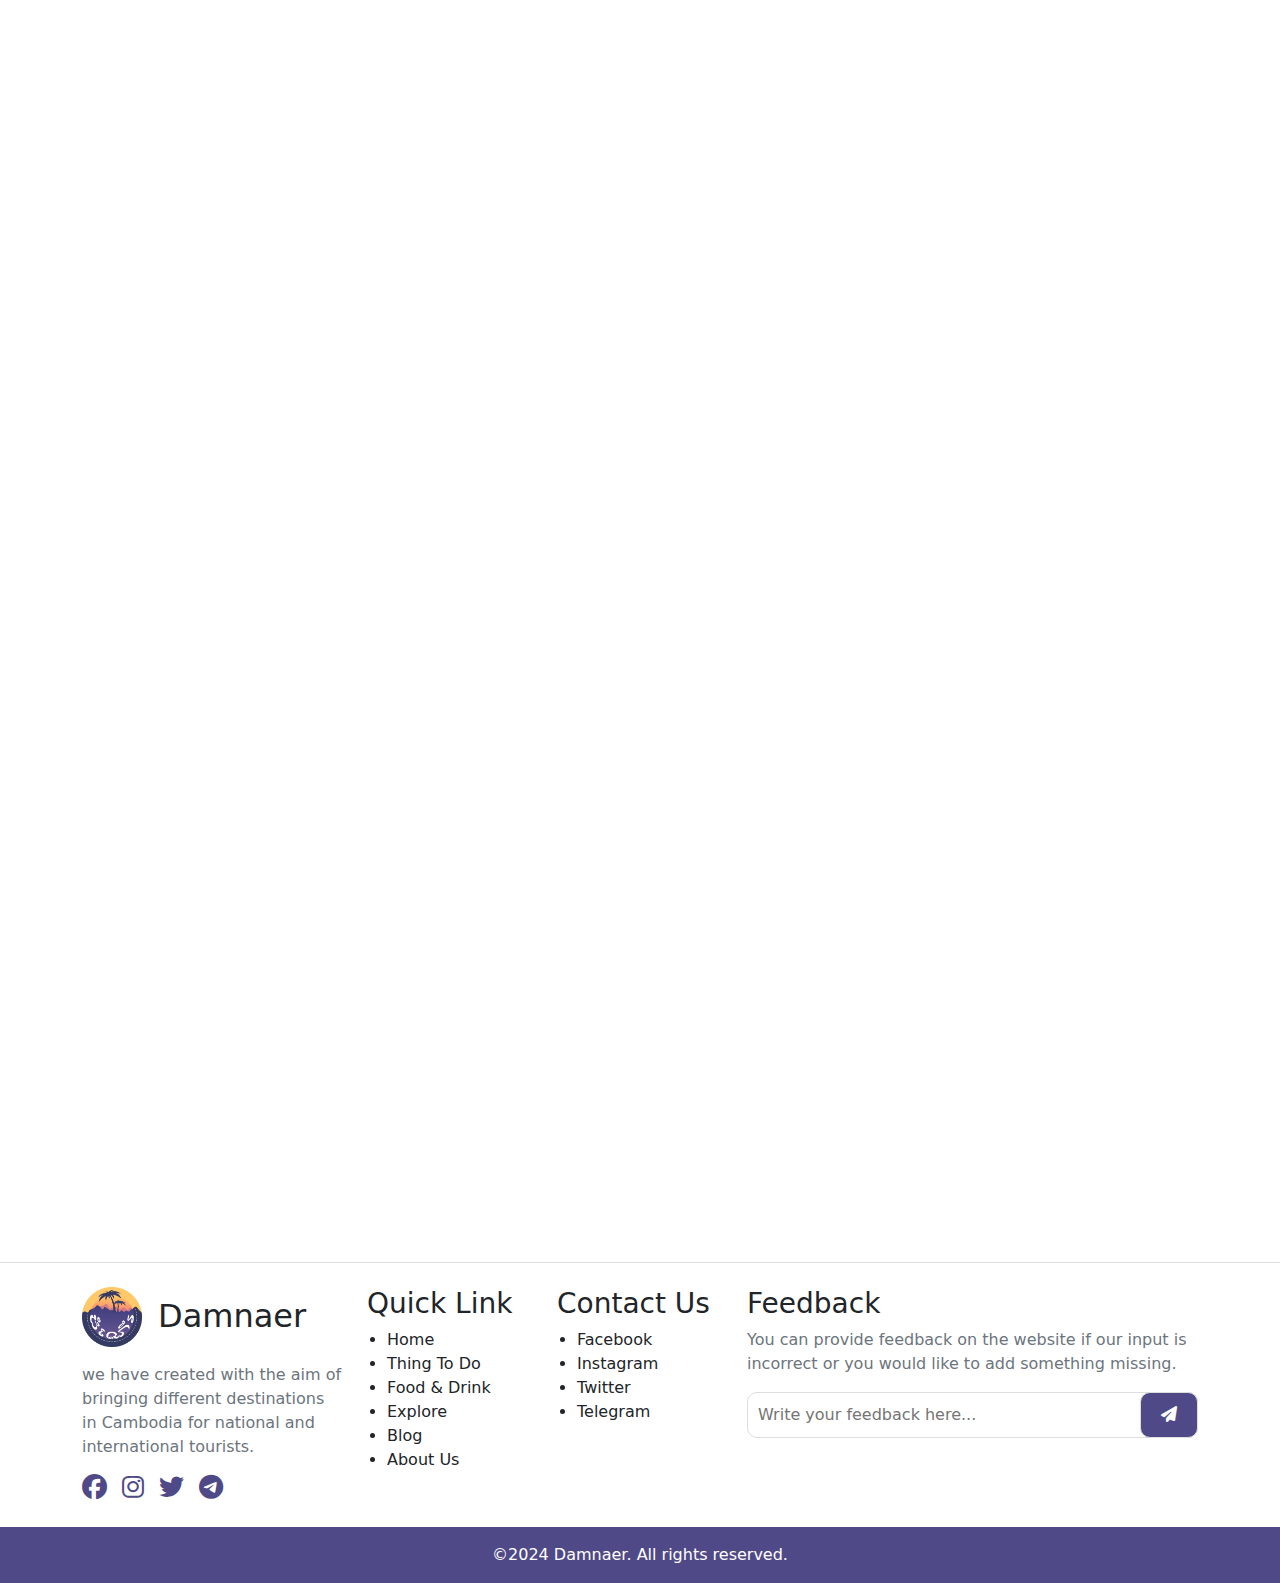
==== commit 68919dcd: "update respon food" ====
--- a/index.html
+++ b/index.html
@@ -283,7 +283,7 @@
             iconic
             dishes like Amok Trey, Nom Banh Chok, Samlor Korkor soup, and crunchy fried insects.</p>
           <div class="row g-4">
-            <div class="col-3" data-aos="fade-up">
+            <div class="col-lg-3 col-md-4 col-sm-6 col-sm-6 col-12" data-aos="fade-up">
               <a type="button" href="amok_trey.html" class="card card-food">
                 <div class="image">
                   <img src="assets/img/food/amok-trey.webp" alt="">
@@ -297,7 +297,7 @@
                 </div>
               </a>
             </div>
-            <div class="col-3" data-aos="fade-up">
+            <div class="col-lg-3 col-md-4 col-sm-6 col-sm-6 col-12" data-aos="fade-up">
               <a type="button" href="amok_trey.html" class="card card-food">
                 <div class="image">
                   <img src="assets/img/food/nom-banch-chok-02.jpg" alt="">
@@ -310,7 +310,7 @@
                 </div>
               </a>
             </div>
-            <div class="col-3" data-aos="fade-up">
+            <div class="col-lg-3 col-md-4 col-sm-6 col-sm-6 col-12" data-aos="fade-up">
               <a type="button" href="amok_trey.html" class="card card-food">
                 <div class="image">
                   <img src="assets/img/food/praho-ktiss.jpg" alt="">
@@ -323,7 +323,7 @@
                 </div>
               </a>
             </div>
-            <div class="col-3" data-aos="fade-up">
+            <div class="col-lg-3 col-md-4 col-sm-6 col-sm-6 col-12" data-aos="fade-up">
               <a type="button" href="amok_trey.html" class="card card-food">
                 <div class="image">
                   <img src="assets/img/food/Nom_Plae_Ai.jpg" alt="">
@@ -338,7 +338,7 @@
                 </div>
               </a>
             </div>
-            <div class="col-3" data-aos="fade-up">
+            <div class="col-lg-3 col-md-4 col-sm-6 col-sm-6 col-12" data-aos="fade-up">
               <a type="button" href="amok_trey.html" class="card card-food">
                 <div class="image">
                   <img src="assets/img/food/Num-Ansom-Chrouk.jpg" alt="">
@@ -351,7 +351,7 @@
                 </div>
               </a>
             </div>
-            <div class="col-3" data-aos="fade-up">
+            <div class="col-lg-3 col-md-4 col-sm-6 col-sm-6 col-12" data-aos="fade-up">
               <a type="button" href="amok_trey.html" class="card card-food">
                 <div class="image">
                   <img src="assets/img/food/Samlor-Korkor.webp" alt="">
@@ -366,7 +366,7 @@
                 </div>
               </a>
             </div>
-            <div class="col-3" data-aos="fade-up">
+            <div class="col-lg-3 col-md-4 col-sm-6 col-sm-6 col-12" data-aos="fade-up">
               <a type="button" href="amok_trey.html" class="card card-food">
                 <div class="image">
                   <img src="assets/img/food/palm-juice-khmer.jpg" alt="">
@@ -381,7 +381,7 @@
                 </div>
               </a>
             </div>
-            <div class="col-3" data-aos="fade-up">
+            <div class="col-lg-3 col-md-4 col-sm-6 col-sm-6 col-12" data-aos="fade-up">
               <a type="button" href="amok_trey.html" class="card card-food">
                 <div class="image">
                   <img src="assets/img/food/somlar-kari-ktiss.webp" alt="">
